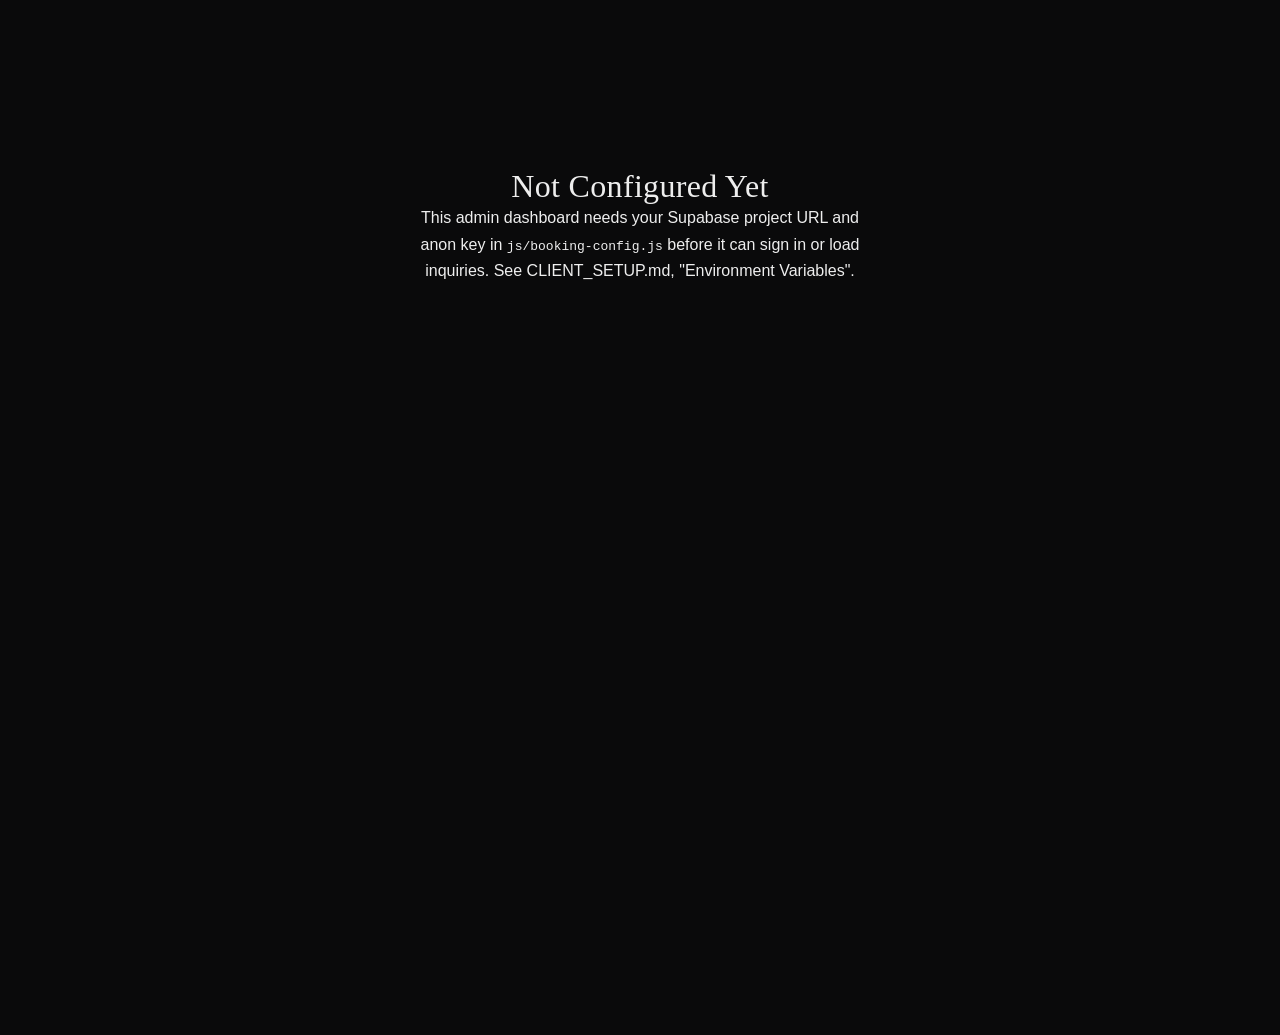
==== admin/index.html @ ba50dd3b "Add booking backend: Supabase database, email notifications, admin dashboard Replaces the frontend-o" ====
<!doctype html>
<html lang="en-US">
<head>
<meta charset="utf-8" />
<meta name="viewport" content="width=device-width, initial-scale=1" />
<title>Booking Inquiries | Iconic Rentals Admin</title>
<meta name="robots" content="noindex, nofollow" />
<link rel="icon" href="data:image/svg+xml,%3Csvg xmlns='http://www.w3.org/2000/svg' viewBox='0 0 100 100'%3E%3Crect width='100' height='100' rx='20' fill='%230a0a0b'/%3E%3Ctext x='50' y='68' font-family='Georgia,serif' font-size='58' fill='%23c6a15b' text-anchor='middle'%3EI%3C/text%3E%3C/svg%3E" />

<link rel="preload" as="font" type="font/woff2" href="../fonts/cormorant-garamond-normal.woff2" crossorigin />
<link rel="preload" as="font" type="font/woff2" href="../fonts/jost.woff2" crossorigin />
<link rel="stylesheet" href="../css/fonts.min.css" />
<link rel="stylesheet" href="../css/style.min.css" />
<link rel="stylesheet" href="../css/admin.css" />
</head>
<body class="admin-body">

<header class="admin-header">
  <a href="../index.html" class="brand">Iconic <strong>Rentals</strong></a>
  <span class="admin-header-label">Booking Inquiries</span>
  <button type="button" class="btn btn-ghost admin-signout" id="signOutBtn" hidden>Sign Out</button>
</header>

<main class="admin-main">

  <!-- ============ LOGIN VIEW ============ -->
  <section class="admin-login" id="loginView">
    <div class="admin-login-card">
      <span class="eyebrow">Staff Access</span>
      <h1>Sign In</h1>
      <p>This dashboard is for authorized staff only. See CLIENT_SETUP.md, "Admin Dashboard Access" to create your login.</p>

      <form id="loginForm" novalidate>
        <div class="form-field full">
          <label for="loginEmail">Email</label>
          <input type="email" id="loginEmail" name="loginEmail" autocomplete="username" required />
          <span class="form-error" role="alert" aria-live="polite"></span>
        </div>
        <div class="form-field full">
          <label for="loginPassword">Password</label>
          <input type="password" id="loginPassword" name="loginPassword" autocomplete="current-password" required />
          <span class="form-error" role="alert" aria-live="polite"></span>
        </div>
        <div class="form-banner form-banner--error" id="loginBanner" role="alert" hidden></div>
        <button type="submit" class="btn btn-primary btn-block" data-label="Sign In" data-loading-label="Signing In…">Sign In</button>
      </form>
    </div>
  </section>

  <!-- ============ DASHBOARD VIEW ============ -->
  <section class="admin-dashboard" id="dashboardView" hidden>
    <div class="admin-toolbar">
      <div class="admin-filter-tabs" id="statusFilterTabs" role="tablist" aria-label="Filter by status">
        <button class="admin-filter-tab is-active" data-status="all" role="tab" aria-selected="true">All</button>
        <button class="admin-filter-tab" data-status="New" role="tab" aria-selected="false">New</button>
        <button class="admin-filter-tab" data-status="Contacted" role="tab" aria-selected="false">Contacted</button>
        <button class="admin-filter-tab" data-status="Confirmed" role="tab" aria-selected="false">Confirmed</button>
        <button class="admin-filter-tab" data-status="Completed" role="tab" aria-selected="false">Completed</button>
        <button class="admin-filter-tab" data-status="Cancelled" role="tab" aria-selected="false">Cancelled</button>
      </div>
      <button type="button" class="btn btn-ghost admin-refresh" id="refreshBtn">Refresh</button>
    </div>

    <div class="admin-banner" id="dashboardBanner" role="alert" hidden></div>

    <div class="admin-table-wrap">
      <table class="admin-table" id="inquiriesTable">
        <thead>
          <tr>
            <th scope="col">Date Received</th>
            <th scope="col">Name</th>
            <th scope="col">Contact</th>
            <th scope="col">Rental</th>
            <th scope="col">Requested Date</th>
            <th scope="col">Status</th>
            <th scope="col"><span class="sr-only">Details</span></th>
          </tr>
        </thead>
        <tbody id="inquiriesTableBody">
          <tr><td colspan="7" class="admin-table-empty">Loading inquiries…</td></tr>
        </tbody>
      </table>
    </div>
  </section>

</main>

<!-- ============ DETAIL PANEL ============ -->
<div class="admin-detail" id="detailPanel" role="dialog" aria-modal="true" aria-labelledby="detailPanelTitle" hidden>
  <div class="admin-detail-backdrop" data-detail-close></div>
  <div class="admin-detail-card">
    <button type="button" class="quick-book-close" data-detail-close aria-label="Close details">
      <svg aria-hidden="true" focusable="false" viewBox="0 0 24 24" fill="none" stroke="currentColor" stroke-width="2"><path d="M6 6l12 12M18 6L6 18"/></svg>
    </button>
    <span class="eyebrow">Inquiry Details</span>
    <h2 id="detailPanelTitle">Name</h2>
    <dl class="admin-detail-grid" id="detailPanelBody"></dl>

    <div class="form-field full">
      <label for="detailStatusSelect">Update Status</label>
      <select id="detailStatusSelect">
        <option>New</option>
        <option>Contacted</option>
        <option>Confirmed</option>
        <option>Completed</option>
        <option>Cancelled</option>
      </select>
    </div>
    <button type="button" class="btn btn-primary btn-block" id="detailSaveBtn" data-label="Update Status" data-loading-label="Saving…">Update Status</button>
  </div>
</div>

<script src="../js/booking-config.js"></script>
<script src="../js/vendor/supabase-js.min.js"></script>
<script src="dashboard.js"></script>
</body>
</html>
---- css/fonts.min.css ----
@font-face{font-family:'Cormorant Garamond';font-style:normal;font-weight:400 600;font-display:swap;src:url('../fonts/cormorant-garamond-normal.woff2') format('woff2');unicode-range:U+0000-00FF,U+0131,U+0152-0153,U+02BB-02BC,U+02C6,U+02DA,U+02DC,U+2000-206F,U+20AC,U+2122}@font-face{font-family:'Cormorant Garamond';font-style:italic;font-weight:400 600;font-display:swap;src:url('../fonts/cormorant-garamond-italic.woff2') format('woff2');unicode-range:U+0000-00FF,U+0131,U+0152-0153,U+02BB-02BC,U+02C6,U+02DA,U+02DC,U+2000-206F,U+20AC,U+2122}@font-face{font-family:Jost;font-style:normal;font-weight:300 600;font-display:swap;src:url('../fonts/jost.woff2') format('woff2');unicode-range:U+0000-00FF,U+0131,U+0152-0153,U+02BB-02BC,U+02C6,U+02DA,U+02DC,U+2000-206F,U+20AC,U+2122}
---- css/style.min.css ----
@view-transition{navigation:auto}@media (prefers-reduced-motion:reduce){@view-transition{navigation:none}}:root{--color-black:#0a0a0b;--color-charcoal:#1b1b1e;--color-charcoal-soft:#232327;--color-white:#faf9f7;--color-white-dim:#e9e7e2;--color-gold:#c6a15b;--color-gold-light:#e4c98a;--color-gold-dim:rgba(198, 161, 91, 0.35);--color-ocean:#2f5d6b;--color-ocean-light:#6fa3ad;--surface-glass:rgba(255, 255, 255, 0.06);--surface-glass-border:rgba(255, 255, 255, 0.14);--font-serif:'Cormorant Garamond','Playfair Display',Georgia,serif;--font-sans:'Jost','Inter',-apple-system,BlinkMacSystemFont,sans-serif;--space-1:0.5rem;--space-2:1rem;--space-3:1.5rem;--space-4:2rem;--space-5:3rem;--space-6:5rem;--space-7:8rem;--ease-luxury:cubic-bezier(0.22, 1, 0.36, 1);--dur-fast:0.3s;--dur-med:0.6s;--dur-slow:1s;--max-width:1320px;--radius-lg:24px;--radius-md:16px;--radius-sm:8px}*,::after,::before{box-sizing:border-box}html{scroll-behavior:smooth;-webkit-text-size-adjust:100%}@media (prefers-reduced-motion:reduce){html{scroll-behavior:auto}*,::after,::before{animation-duration:0s!important;animation-iteration-count:1!important;transition-duration:0s!important;scroll-behavior:auto!important}}body{margin:0;background:var(--color-black);color:var(--color-white);font-family:var(--font-sans);font-weight:300;line-height:1.65;-webkit-font-smoothing:antialiased;overflow-x:hidden}img{max-width:100%;display:block}a{color:inherit;text-decoration:none}ul{list-style:none;margin:0;padding:0}button{font-family:inherit}h1,h2,h3,h4,h5{font-family:var(--font-serif);font-weight:500;line-height:1.2;margin:0;letter-spacing:.01em;text-wrap:balance}p{margin:0}.container{width:100%;max-width:var(--max-width);margin:0 auto;padding:0 var(--space-4)}.hero,section[id]{scroll-margin-top:96px}@media (max-width:640px){.hero,section[id]{scroll-margin-top:76px}}@media (max-width:640px){.container{padding:0 var(--space-3)}}.skip-link{position:absolute;left:-999px;top:0;background:var(--color-gold);color:var(--color-black);padding:.75rem 1.25rem;z-index:1000;border-radius:0 0 var(--radius-sm) 0;font-weight:600}.skip-link:focus{left:0}:focus-visible{outline:2px solid var(--color-gold);outline-offset:3px;border-radius:2px;box-shadow:0 0 0 6px rgba(198,161,91,.18)}::selection{background:rgba(198,161,91,.35);color:var(--color-white)}::-webkit-scrollbar{width:10px}::-webkit-scrollbar-track{background:var(--color-black)}::-webkit-scrollbar-thumb{background:linear-gradient(var(--color-gold-dim),rgba(198,161,91,.6));border-radius:999px;border:2px solid var(--color-black)}html{scrollbar-color:rgba(198,161,91,0.55) var(--color-black);scrollbar-width:thin}.eyebrow{display:inline-flex;align-items:center;gap:.75rem;font-family:var(--font-sans);font-size:.75rem;letter-spacing:.32em;text-transform:uppercase;color:var(--color-gold-light);font-weight:500}.eyebrow::before{content:'';width:32px;height:1px;background:var(--color-gold)}.section{padding:var(--space-7) 0;position:relative}@media (max-width:900px){.section{padding:var(--space-6) 0}}.section--charcoal{background:var(--color-charcoal)}.section-head{max-width:720px;margin-bottom:var(--space-6)}.section-head.center{margin-left:auto;margin-right:auto;text-align:center}.section-title{font-size:clamp(2.25rem, 4vw, 3.25rem);margin-top:var(--space-2);color:var(--color-white)}.section-sub{margin-top:var(--space-3);font-size:1.05rem;color:var(--color-white-dim);max-width:60ch}.section-head.center .section-sub{margin-left:auto;margin-right:auto}.btn{position:relative;display:inline-flex;align-items:center;justify-content:center;gap:.6rem;padding:1.05rem 2.25rem;border-radius:999px;font-size:.85rem;letter-spacing:.14em;text-transform:uppercase;font-weight:500;cursor:pointer;border:1px solid transparent;overflow:hidden;isolation:isolate;transition:transform var(--dur-fast) var(--ease-luxury),background-color var(--dur-fast) var(--ease-luxury),border-color var(--dur-fast) var(--ease-luxury),color var(--dur-fast) var(--ease-luxury),box-shadow var(--dur-fast) var(--ease-luxury);white-space:nowrap}.btn::after{content:'';position:absolute;z-index:1;top:0;left:-65%;width:35%;height:100%;background:linear-gradient(115deg,transparent,rgba(255,255,255,.4),transparent);transform:skewX(-18deg);transition:left .85s var(--ease-luxury);pointer-events:none}.btn:hover::after{left:130%}.btn-ripple{position:absolute;z-index:2;border-radius:50%;background:rgba(255,255,255,.45);transform:scale(0);animation:btn-ripple-anim .6s var(--ease-luxury);pointer-events:none}@keyframes btn-ripple-anim{to{transform:scale(1);opacity:0}}@media (prefers-reduced-motion:reduce){.btn-ripple{display:none}}.btn:active{transform:scale(.97)}.btn-primary{background:linear-gradient(135deg,var(--color-gold-light),var(--color-gold));color:var(--color-black);box-shadow:0 8px 30px -8px rgba(198,161,91,.55)}.btn-primary:hover{transform:translateY(-2px);box-shadow:0 16px 40px -10px rgba(198,161,91,.75)}.btn-ghost{background:0 0;border-color:rgba(250,249,247,.35);color:var(--color-white)}.btn-ghost:hover{border-color:var(--color-gold);color:var(--color-gold-light);background:rgba(198,161,91,.08);transform:translateY(-2px)}.btn-block{width:100%}.site-header{position:fixed;top:0;left:0;right:0;z-index:500;padding:var(--space-3) 0;transition:background-color var(--dur-med) var(--ease-luxury),padding var(--dur-med) var(--ease-luxury),box-shadow var(--dur-med) var(--ease-luxury),border-color var(--dur-med) var(--ease-luxury);border-bottom:1px solid transparent}.site-header.is-scrolled{background:rgba(10,10,11,.82);backdrop-filter:blur(16px) saturate(140%);-webkit-backdrop-filter:blur(16px) saturate(140%);padding:var(--space-2) 0;border-bottom-color:rgba(198,161,91,.18);box-shadow:0 10px 40px -20px rgba(0,0,0,.6)}.site-header .container{display:flex;align-items:center;justify-content:space-between;gap:var(--space-3)}.brand{font-family:var(--font-serif);font-size:1.4rem;letter-spacing:.06em;color:var(--color-white);display:flex;align-items:baseline;gap:.4rem}.brand strong{color:var(--color-gold-light);font-weight:600}.main-nav{display:flex;align-items:center;gap:var(--space-5)}.nav-links{display:flex;gap:var(--space-4)}.nav-links a{font-size:.8rem;letter-spacing:.1em;text-transform:uppercase;color:var(--color-white-dim);position:relative;padding:.25rem 0;transition:color var(--dur-fast) var(--ease-luxury)}.nav-links a::after{content:'';position:absolute;left:0;bottom:-2px;width:0;height:1px;background:var(--color-gold);transition:width var(--dur-med) var(--ease-luxury)}.nav-links a:focus-visible,.nav-links a:hover{color:var(--color-white)}.nav-links a:focus-visible::after,.nav-links a:hover::after{width:100%}.nav-links a.is-active-link{color:var(--color-gold-light)}.nav-links a.is-active-link::after{width:100%;background:var(--color-gold-light)}.nav-cta{display:none}@media (min-width:981px){.nav-cta{display:inline-flex}}.nav-toggle{display:none;background:0 0;border:1px solid rgba(250,249,247,.3);border-radius:10px;width:46px;height:40px;padding:0;cursor:pointer;position:relative;z-index:600}.nav-toggle span,.nav-toggle span::after,.nav-toggle span::before{content:'';position:absolute;left:12px;right:12px;height:1px;background:var(--color-white);transition:transform var(--dur-fast) var(--ease-luxury),opacity var(--dur-fast) var(--ease-luxury),top var(--dur-fast) var(--ease-luxury)}.nav-toggle span{top:19px}.nav-toggle span::before{top:-7px}.nav-toggle span::after{top:7px}.nav-toggle[aria-expanded=true] span{background:0 0}.nav-toggle[aria-expanded=true] span::before{top:0;transform:rotate(45deg)}.nav-toggle[aria-expanded=true] span::after{top:0;transform:rotate(-45deg)}@media (max-width:980px){.nav-toggle{display:block}.main-nav{position:fixed;inset:0;background:rgba(10,10,11,.98);backdrop-filter:blur(20px);flex-direction:column;justify-content:center;align-items:center;gap:var(--space-5);transform:translateY(-8px);opacity:0;visibility:hidden;transition:opacity var(--dur-med) var(--ease-luxury),transform var(--dur-med) var(--ease-luxury),visibility var(--dur-med)}.main-nav.is-open{opacity:1;transform:translateY(0);visibility:visible}.nav-links{flex-direction:column;text-align:center;gap:var(--space-4)}.nav-links a{font-size:1.1rem}.nav-cta{display:inline-flex}}.hero{position:relative;min-height:100svh;display:flex;align-items:flex-end;color:var(--color-white);overflow:hidden}.hero-media{position:absolute;inset:0;z-index:0}.hero-media img{width:100%;height:100%;object-fit:cover;object-position:center 60%;transform:scale(1.08);animation:hero-ken-burns 18s var(--ease-luxury) forwards}@keyframes hero-ken-burns{from{transform:scale(1.08)}to{transform:scale(1)}}.hero-media::after{content:'';position:absolute;inset:0;background:linear-gradient(180deg,rgba(10,10,11,.55) 0,rgba(10,10,11,.35) 35%,rgba(10,10,11,.75) 78%,rgba(10,10,11,.96) 100%)}.hero-content{position:relative;z-index:1;padding:calc(var(--space-7) + 4rem) 0 var(--space-6);width:100%}.hero-content .eyebrow{color:var(--color-gold-light)}.hero-title{margin-top:var(--space-3);font-size:clamp(2.6rem, 6.4vw, 5.25rem);max-width:16ch}.hero-title em{font-style:italic;color:var(--color-gold-light)}.hero-text{margin-top:var(--space-3);max-width:52ch;font-size:1.15rem;color:var(--color-white-dim)}.hero-ctas{display:flex;flex-wrap:wrap;gap:var(--space-3);margin-top:var(--space-5)}.hero-stats{display:flex;gap:var(--space-6);margin-top:var(--space-6);flex-wrap:wrap}.hero-stat strong{display:block;font-family:var(--font-serif);font-size:2rem;color:var(--color-gold-light)}.hero-stat span{font-size:.75rem;letter-spacing:.14em;text-transform:uppercase;color:var(--color-white-dim)}.scroll-cue{position:absolute;bottom:var(--space-3);right:var(--space-4);z-index:2;display:flex;flex-direction:column;align-items:center;gap:.5rem;font-size:.7rem;letter-spacing:.2em;text-transform:uppercase;color:var(--color-white-dim)}.scroll-cue::after{content:'';width:1px;height:36px;background:linear-gradient(var(--color-gold),transparent);animation:scroll-cue 2.2s var(--ease-luxury) infinite}@keyframes scroll-cue{0%{transform:scaleY(0);transform-origin:top;opacity:0}40%{transform:scaleY(1);transform-origin:top;opacity:1}60%{transform:scaleY(1);transform-origin:bottom;opacity:1}100%{transform:scaleY(0);transform-origin:bottom;opacity:0}}@media (max-width:640px){.scroll-cue{display:none}}.reveal{opacity:0;transform:translateY(28px);transition:opacity .9s var(--ease-luxury),transform .9s var(--ease-luxury)}.reveal.is-visible{opacity:1;transform:translateY(0)}.reveal-stagger>*{opacity:0;transform:translateY(24px);transition:opacity .8s var(--ease-luxury),transform .8s var(--ease-luxury)}.reveal-stagger.is-visible>*{opacity:1;transform:translateY(0)}.reveal-stagger.is-visible>:first-child{transition-delay:50ms}.reveal-stagger.is-visible>:nth-child(2){transition-delay:0.15s}.reveal-stagger.is-visible>:nth-child(3){transition-delay:0.25s}.reveal-stagger.is-visible>:nth-child(4){transition-delay:0.35s}.reveal-stagger.is-visible>:nth-child(5){transition-delay:0.45s}.reveal-stagger.is-visible>:nth-child(6){transition-delay:0.55s}.reveal-stagger.is-visible>:nth-child(7){transition-delay:0.65s}.experience{display:grid;grid-template-columns:1.1fr 0.9fr;gap:var(--space-6);align-items:center}@media (max-width:900px){.experience{grid-template-columns:minmax(0,1fr)}}.experience-media{position:relative;border-radius:var(--radius-lg);overflow:hidden;aspect-ratio:4/5;box-shadow:0 40px 80px -40px rgba(0,0,0,.8)}.experience-media img{width:100%;height:100%;object-fit:cover}.experience-media::before{content:'';position:absolute;inset:0;background:linear-gradient(180deg,transparent 50%,rgba(10,10,11,.6));z-index:1}.experience-badge{position:absolute;bottom:var(--space-3);left:var(--space-3);right:var(--space-3);z-index:2;display:flex;justify-content:space-between;align-items:flex-end;gap:var(--space-2)}.experience-badge .years{font-family:var(--font-serif);font-size:3rem;color:var(--color-gold-light);line-height:1}.experience-badge span{display:block;font-size:.72rem;letter-spacing:.12em;text-transform:uppercase;color:var(--color-white-dim);margin-top:.35rem}.experience-list{margin-top:var(--space-5);display:grid;gap:var(--space-3)}.experience-item{display:flex;gap:var(--space-3);padding:var(--space-3) 0;border-top:1px solid rgba(250,249,247,.1)}.experience-item .num{font-family:var(--font-serif);color:var(--color-gold);font-size:1.1rem;min-width:2.5rem}.experience-item h3{font-size:1.15rem;color:var(--color-white);margin-bottom:.35rem}.experience-item p{color:var(--color-white-dim);font-size:.98rem}.services-grid{display:grid;grid-template-columns:repeat(2,1fr);gap:var(--space-4)}@media (max-width:800px){.services-grid{grid-template-columns:minmax(0,1fr)}}.service-card{position:relative;border-radius:var(--radius-lg);overflow:hidden;min-height:520px;display:flex;align-items:flex-end;isolation:isolate;border:1px solid rgba(250,249,247,.08);box-shadow:0 30px 60px -30px rgba(0,0,0,.7);transition:transform var(--dur-med) var(--ease-luxury),box-shadow var(--dur-med) var(--ease-luxury),border-color var(--dur-med) var(--ease-luxury)}.service-card:hover{transform:translateY(-6px);border-color:rgba(198,161,91,.35);box-shadow:0 34px 60px -28px rgba(0,0,0,.75),0 24px 48px -30px rgba(198,161,91,.32)}.service-card-media{position:absolute;inset:0;z-index:-2}.service-card-media img{width:100%;height:100%;object-fit:cover;transition:transform 1.2s var(--ease-luxury)}.service-card:hover .service-card-media img{transform:scale(1.08)}.service-card::before{content:'';position:absolute;inset:0;z-index:-1;background:linear-gradient(180deg,rgba(10,10,11,.15) 0,rgba(10,10,11,.55) 55%,rgba(10,10,11,.96) 100%)}.service-card-body{padding:var(--space-5);width:100%}.service-card-tag{font-size:.72rem;letter-spacing:.2em;text-transform:uppercase;color:var(--color-gold-light)}.service-card h3{font-size:clamp(1.8rem, 3vw, 2.4rem);margin-top:var(--space-2);color:var(--color-white)}.service-card p{margin-top:var(--space-2);color:var(--color-white-dim);max-width:42ch}.service-card .btn{margin-top:var(--space-4)}.fleet-tabs{display:flex;gap:var(--space-2);margin-bottom:var(--space-5);flex-wrap:wrap}.fleet-tab{background:0 0;border:1px solid rgba(250,249,247,.2);color:var(--color-white-dim);padding:.75rem 1.6rem;border-radius:999px;font-size:.8rem;letter-spacing:.1em;text-transform:uppercase;cursor:pointer;transition:all var(--dur-fast) var(--ease-luxury)}.fleet-tab.is-active,.fleet-tab:hover{border-color:var(--color-gold);color:var(--color-gold-light);background:var(--color-gold-dim)}.fleet-panel{display:none}.fleet-panel.is-active{display:block}.fleet-grid{display:grid;grid-template-columns:repeat(auto-fit,minmax(300px,1fr));gap:var(--space-4)}@media (max-width:380px){.fleet-grid{grid-template-columns:minmax(0,1fr)}}.fleet-card{background:var(--color-charcoal-soft);border:1px solid rgba(250,249,247,.08);border-radius:var(--radius-md);overflow:hidden;transition:transform var(--dur-med) var(--ease-luxury),border-color var(--dur-med) var(--ease-luxury),box-shadow var(--dur-med) var(--ease-luxury)}.fleet-card:hover{transform:translateY(-6px);border-color:rgba(198,161,91,.4);box-shadow:0 30px 50px -30px rgba(0,0,0,.8),0 22px 45px -28px rgba(198,161,91,.3)}.fleet-card-media{position:relative;aspect-ratio:4/3;overflow:hidden}.fleet-card-media img,.fleet-placeholder{width:100%;height:100%;object-fit:cover}.fleet-card-media img{transition:transform 1.1s var(--ease-luxury)}.fleet-card:hover .fleet-card-media img{transform:scale(1.07)}.fleet-placeholder{display:flex;align-items:center;justify-content:center;flex-direction:column;gap:.6rem;background:radial-gradient(120% 140% at 15% 0,rgba(198,161,91,.28),transparent 55%),radial-gradient(120% 140% at 100% 100%,rgba(47,93,107,.35),transparent 55%),linear-gradient(160deg,#1c1c20,#101012 70%);color:var(--color-gold-light)}.fleet-placeholder svg{width:44px;height:44px;opacity:.85}.fleet-placeholder span{font-size:.68rem;letter-spacing:.16em;text-transform:uppercase;color:var(--color-white-dim)}.fleet-card-category{position:absolute;top:var(--space-2);left:var(--space-2);background:rgba(10,10,11,.65);backdrop-filter:blur(6px);border:1px solid var(--surface-glass-border);padding:.4rem .9rem;border-radius:999px;font-size:.68rem;letter-spacing:.12em;text-transform:uppercase;color:var(--color-gold-light)}.fleet-card-body{padding:var(--space-4)}.fleet-card h3{font-size:1.35rem;color:var(--color-white)}.fleet-card-meta{display:flex;flex-wrap:wrap;gap:.5rem 1.1rem;margin:var(--space-2) 0 var(--space-3);font-size:.82rem;color:var(--color-white-dim)}.fleet-card-meta span{display:inline-flex;align-items:center;gap:.4rem}.fleet-card-meta svg{width:15px;height:15px;color:var(--color-gold)}.fleet-card-features{display:flex;flex-wrap:wrap;gap:.4rem;margin-bottom:var(--space-4)}.fleet-card-features span{font-size:.72rem;padding:.3rem .7rem;border:1px solid rgba(250,249,247,.14);border-radius:999px;color:var(--color-white-dim)}.fleet-card-footer{display:flex;align-items:center;justify-content:space-between;gap:var(--space-2)}.fleet-card-footer .btn{padding:.75rem 1.5rem;font-size:.72rem}.fleet-more{text-align:center;margin-top:var(--space-5)}.booking{position:relative}.booking-wrap{display:grid;grid-template-columns:0.85fr 1.15fr;gap:var(--space-6);align-items:start}@media (max-width:960px){.booking-wrap{grid-template-columns:minmax(0,1fr)}}@media (min-width:961px){.booking-info{position:sticky;top:120px}}.booking-info .eyebrow{margin-bottom:var(--space-2)}.booking-info ul{margin-top:var(--space-4);display:grid;gap:var(--space-3)}.booking-info li{display:flex;gap:.9rem;align-items:flex-start;color:var(--color-white-dim)}.booking-info li svg{width:20px;height:20px;color:var(--color-gold);flex-shrink:0;margin-top:.2rem}.booking-form{position:relative;background:radial-gradient(120% 160% at 0 0,rgba(198,161,91,.08),transparent 55%),var(--surface-glass);border:1px solid var(--surface-glass-border);backdrop-filter:blur(18px);border-radius:var(--radius-lg);padding:var(--space-5);box-shadow:0 40px 80px -50px rgba(0,0,0,.85),inset 0 1px 0 rgba(255,255,255,.08)}.form-grid{display:grid;grid-template-columns:repeat(2,1fr);gap:var(--space-3)}@media (max-width:560px){.form-grid{grid-template-columns:minmax(0,1fr)}}.form-field{display:flex;flex-direction:column;gap:.55rem}.form-field.full{grid-column:1/-1}.form-field label{font-size:.75rem;letter-spacing:.1em;text-transform:uppercase;color:var(--color-white-dim)}.form-field input,.form-field select,.form-field textarea{background:rgba(250,249,247,.04);border:1px solid rgba(250,249,247,.18);border-radius:var(--radius-sm);padding:.9rem 1rem;color:var(--color-white);font-family:var(--font-sans);font-size:.95rem;transition:border-color var(--dur-fast) var(--ease-luxury),background-color var(--dur-fast) var(--ease-luxury)}.form-field select{appearance:none;background-image:url("data:image/svg+xml;utf8,<svg xmlns='http://www.w3.org/2000/svg' width='14' height='9' viewBox='0 0 14 9' fill='none'><path d='M1 1L7 7L13 1' stroke='%23c6a15b' stroke-width='1.5' stroke-linecap='round' stroke-linejoin='round'/></svg>");background-repeat:no-repeat;background-position:right 1rem center;padding-right:2.5rem}.form-field select option{background:var(--color-charcoal);color:var(--color-white)}.form-field input:focus,.form-field select:focus,.form-field textarea:focus{outline:0;border-color:var(--color-gold);background:rgba(198,161,91,.06);box-shadow:0 0 0 4px rgba(198,161,91,.14)}.form-field input:hover,.form-field select:hover,.form-field textarea:hover{border-color:rgba(198,161,91,.4)}.form-field textarea{resize:vertical;min-height:100px}.form-field input::placeholder,.form-field textarea::placeholder{color:rgba(250,249,247,.38)}.form-error{font-size:.75rem;color:#e08585;min-height:1em;opacity:0;transform:translateY(-4px);transition:opacity .25s var(--ease-luxury),transform .25s var(--ease-luxury)}.form-error:not(:empty){opacity:1;transform:translateY(0)}.form-field.has-error input,.form-field.has-error select,.form-field.has-error textarea{border-color:#b1554f}.form-field.has-error input:focus,.form-field.has-error select:focus,.form-field.has-error textarea:focus{box-shadow:0 0 0 4px rgba(177,85,79,.18)}@keyframes field-shake{0%,100%{transform:translateX(0)}20%{transform:translateX(-6px)}40%{transform:translateX(5px)}60%{transform:translateX(-3px)}80%{transform:translateX(2px)}}.form-field.has-error.is-shaking{animation:field-shake .4s var(--ease-luxury)}.booking-form form>.btn{margin-top:var(--space-4)}.form-note{margin-top:var(--space-2);font-size:.8rem;color:var(--color-white-dim);text-align:center}.form-success{display:none;text-align:center;padding:var(--space-6) var(--space-3)}.form-success.is-visible{display:block;animation:success-fade-up .7s var(--ease-luxury) both}@keyframes success-fade-up{from{opacity:0;transform:translateY(18px)}to{opacity:1;transform:translateY(0)}}.booking-form form.is-hidden,.quick-book-panel form.is-hidden{display:none}.form-success .check{width:64px;height:64px;margin:0 auto var(--space-3);border-radius:50%;border:1px solid var(--color-gold);display:flex;align-items:center;justify-content:center;box-shadow:0 0 0 8px rgba(198,161,91,.08);animation:check-pop .5s var(--ease-luxury) .15s both}.form-success .check svg{width:28px;height:28px;color:var(--color-gold-light)}.form-success .check svg path{stroke-dasharray:24;stroke-dashoffset:24;animation:draw-check .5s var(--ease-luxury) .45s forwards}@keyframes check-pop{from{opacity:0;transform:scale(.5)}to{opacity:1;transform:scale(1)}}@keyframes draw-check{to{stroke-dashoffset:0}}.form-success h3{font-size:1.6rem;color:var(--color-white);margin-bottom:var(--space-2)}.form-success p{color:var(--color-white-dim);max-width:42ch;margin:0 auto}.about{display:grid;grid-template-columns:0.95fr 1.05fr;gap:var(--space-6);align-items:center}@media (max-width:900px){.about{grid-template-columns:minmax(0,1fr)}}.about-media{position:relative;border-radius:var(--radius-lg);overflow:hidden;aspect-ratio:5/4}.about-media img{width:100%;height:100%;object-fit:cover}.about-pillars{margin-top:var(--space-5);display:grid;grid-template-columns:repeat(2,1fr);gap:var(--space-3)}@media (max-width:480px){.about-pillars{grid-template-columns:minmax(0,1fr)}}.pillar{border:1px solid rgba(250,249,247,.1);border-radius:var(--radius-md);padding:var(--space-3);transition:border-color var(--dur-fast) var(--ease-luxury),transform var(--dur-fast) var(--ease-luxury),background-color var(--dur-fast) var(--ease-luxury)}.pillar:hover{border-color:rgba(198,161,91,.35);background:rgba(198,161,91,.04);transform:translateY(-3px)}.pillar svg{width:26px;height:26px;color:var(--color-gold);margin-bottom:.75rem;transition:transform var(--dur-fast) var(--ease-luxury)}.pillar:hover svg{transform:scale(1.1)}.pillar h3{font-size:1.05rem;color:var(--color-white);margin-bottom:.35rem}.pillar p{font-size:.88rem;color:var(--color-white-dim)}.testimonial-grid{display:grid;grid-template-columns:repeat(3,1fr);gap:var(--space-4)}@media (max-width:900px){.testimonial-grid{grid-template-columns:minmax(0,1fr)}}.testimonial-card{position:relative;background:var(--color-charcoal-soft);border:1px solid rgba(250,249,247,.08);border-radius:var(--radius-md);padding:var(--space-4);display:flex;flex-direction:column;gap:var(--space-3);transition:transform var(--dur-med) var(--ease-luxury),border-color var(--dur-med) var(--ease-luxury),box-shadow var(--dur-med) var(--ease-luxury)}.testimonial-card::before{content:'\201C';position:absolute;top:.5rem;right:1.25rem;font-family:var(--font-serif);font-size:4.5rem;line-height:1;color:rgba(198,161,91,.14);pointer-events:none}.testimonial-card:hover{transform:translateY(-5px);border-color:rgba(198,161,91,.3);box-shadow:0 26px 46px -28px rgba(0,0,0,.7),0 18px 36px -26px rgba(198,161,91,.25)}.testimonial-stars{display:flex;gap:.25rem;color:var(--color-gold)}.testimonial-stars svg{width:16px;height:16px}.testimonial-quote{color:var(--color-white-dim);font-size:1rem;flex-grow:1}.testimonial-author{display:flex;align-items:center;gap:.9rem;padding-top:var(--space-2);border-top:1px solid rgba(250,249,247,.1)}.author-avatar{width:44px;height:44px;border-radius:50%;background:linear-gradient(135deg,var(--color-gold-light),var(--color-ocean));display:flex;align-items:center;justify-content:center;font-family:var(--font-serif);font-weight:600;color:var(--color-black)}.testimonial-author strong{display:block;color:var(--color-white);font-size:.95rem}.testimonial-author span{font-size:.78rem;color:var(--color-white-dim)}.gallery-grid{display:grid;grid-template-columns:repeat(4,1fr);grid-auto-rows:200px;gap:var(--space-2)}.gallery-item{position:relative;border-radius:var(--radius-sm);overflow:hidden;cursor:pointer;transition:box-shadow var(--dur-med) var(--ease-luxury)}button.gallery-item{appearance:none;width:100%;height:100%;padding:0;margin:0;border:none;font:inherit;color:inherit;text-align:inherit;background:0 0}.gallery-item:focus-visible{outline:2px solid var(--color-gold);outline-offset:3px;z-index:2}div.gallery-item{cursor:default}.gallery-item:hover{box-shadow:0 20px 40px -22px rgba(198,161,91,.4)}.gallery-item img,.gallery-placeholder{width:100%;height:100%;object-fit:cover;transition:transform var(--dur-med) var(--ease-luxury)}.gallery-placeholder{display:flex;align-items:center;justify-content:center;background:radial-gradient(120% 140% at 20% 10%,rgba(198,161,91,.25),transparent 55%),radial-gradient(120% 140% at 90% 90%,rgba(47,93,107,.4),transparent 55%),linear-gradient(160deg,#1c1c20,#101012 70%)}.gallery-placeholder svg{width:32px;height:32px;color:rgba(198,161,91,.6)}.gallery-item:hover img{transform:scale(1.1)}.gallery-item::after{content:'';position:absolute;inset:0;background:linear-gradient(180deg,transparent 55%,rgba(10,10,11,.75));opacity:0;transition:opacity var(--dur-fast) var(--ease-luxury)}.gallery-item:hover::after{opacity:1}.gallery-item span{position:absolute;bottom:var(--space-2);left:var(--space-2);z-index:1;font-size:.72rem;letter-spacing:.1em;text-transform:uppercase;color:var(--color-white);opacity:0;transform:translateY(8px);transition:opacity var(--dur-fast) var(--ease-luxury),transform var(--dur-fast) var(--ease-luxury)}.gallery-item:hover span{opacity:1;transform:translateY(0)}.gallery-item .expand-icon{position:absolute;top:var(--space-2);right:var(--space-2);z-index:1;width:34px;height:34px;border-radius:50%;background:rgba(10,10,11,.55);border:1px solid var(--surface-glass-border);backdrop-filter:blur(6px);display:flex;align-items:center;justify-content:center;color:var(--color-gold-light);opacity:0;transform:scale(.8);transition:opacity var(--dur-fast) var(--ease-luxury),transform var(--dur-fast) var(--ease-luxury)}.gallery-item .expand-icon svg{width:15px;height:15px}.gallery-item:hover .expand-icon{opacity:1;transform:scale(1)}@media (hover:none){.gallery-item::after{opacity:1;background:linear-gradient(180deg,transparent 60%,rgba(10,10,11,.85))}.gallery-item span{opacity:1;transform:translateY(0)}.gallery-item .expand-icon{display:none}}.gallery-item.wide{grid-column:span 2}.gallery-item.tall{grid-row:span 2}@media (max-width:900px){.gallery-grid{grid-template-columns:repeat(2,1fr);grid-auto-rows:160px}.gallery-item.wide{grid-column:span 2}.gallery-item.tall{grid-row:span 1}}.contact-grid{display:grid;grid-template-columns:repeat(4,1fr);gap:var(--space-3)}@media (max-width:900px){.contact-grid{grid-template-columns:repeat(2,1fr)}}@media (max-width:560px){.contact-grid{grid-template-columns:minmax(0,1fr)}}.contact-card{border:1px solid rgba(250,249,247,.1);border-radius:var(--radius-md);padding:var(--space-4);text-align:center;transition:border-color var(--dur-fast) var(--ease-luxury),transform var(--dur-fast) var(--ease-luxury),box-shadow var(--dur-fast) var(--ease-luxury),background-color var(--dur-fast) var(--ease-luxury)}.contact-card:hover{border-color:var(--color-gold);background:rgba(198,161,91,.05);transform:translateY(-4px);box-shadow:0 22px 40px -26px rgba(198,161,91,.35)}.contact-card svg{width:28px;height:28px;color:var(--color-gold);margin:0 auto var(--space-2);transition:transform var(--dur-fast) var(--ease-luxury)}.contact-card:hover svg{transform:scale(1.12) translateY(-2px)}.contact-card h3{font-size:1rem;color:var(--color-white);margin-bottom:.5rem}.contact-card a,.contact-card p{font-size:.9rem;color:var(--color-white-dim)}.contact-cta{margin-top:var(--space-6);text-align:center}.site-footer{background:var(--color-black);border-top:1px solid rgba(250,249,247,.08);padding:var(--space-6) 0 var(--space-3)}.footer-grid{display:grid;grid-template-columns:1.4fr 1fr 1fr 1.2fr;gap:var(--space-5)}@media (max-width:900px){.footer-grid{grid-template-columns:repeat(2,1fr)}}@media (max-width:560px){.footer-grid{grid-template-columns:minmax(0,1fr)}}.footer-brand p{margin-top:var(--space-2);color:var(--color-white-dim);font-size:.92rem;max-width:34ch}.footer-social{display:flex;gap:.75rem;margin-top:var(--space-3)}.footer-social a{width:40px;height:40px;border-radius:50%;border:1px solid rgba(250,249,247,.18);display:flex;align-items:center;justify-content:center;transition:border-color var(--dur-fast) var(--ease-luxury),color var(--dur-fast) var(--ease-luxury)}.footer-social a svg{width:18px;height:18px}.footer-social a:hover{border-color:var(--color-gold);color:var(--color-gold-light)}.footer-col h4{font-family:var(--font-sans);font-size:.78rem;letter-spacing:.14em;text-transform:uppercase;color:var(--color-gold-light);margin-bottom:var(--space-3)}.footer-col ul{display:grid;gap:.75rem}.footer-col a,.footer-col p{color:var(--color-white-dim);font-size:.92rem;transition:color var(--dur-fast) var(--ease-luxury)}.footer-col a:hover{color:var(--color-gold-light)}.footer-bottom{margin-top:var(--space-6);padding-top:var(--space-3);border-top:1px solid rgba(250,249,247,.08);display:flex;justify-content:space-between;flex-wrap:wrap;gap:var(--space-2);font-size:.82rem;color:rgba(233,231,226,.68)}.footer-bottom a:hover{color:var(--color-gold-light)}.lightbox{position:fixed;inset:0;z-index:900;display:flex;align-items:center;justify-content:center;padding:var(--space-4);background:rgba(10,10,11,.9);backdrop-filter:blur(10px);opacity:0;visibility:hidden;transition:opacity var(--dur-med) var(--ease-luxury),visibility var(--dur-med)}.lightbox[hidden]{display:flex}.lightbox.is-open{opacity:1;visibility:visible}.lightbox-figure{position:relative;margin:0;max-width:min(90vw,1100px);max-height:85vh;transform:scale(.94);transition:transform var(--dur-med) var(--ease-luxury)}.lightbox.is-open .lightbox-figure{transform:scale(1)}.lightbox-figure img{max-width:100%;max-height:78vh;width:auto;border-radius:var(--radius-md);box-shadow:0 50px 100px -30px rgba(0,0,0,.85);transition:opacity .2s var(--ease-luxury)}.lightbox-figure figcaption{margin-top:var(--space-2);text-align:center;font-size:.85rem;letter-spacing:.08em;text-transform:uppercase;color:var(--color-gold-light)}.lightbox-close{position:absolute;top:var(--space-3);right:var(--space-3);z-index:1;width:46px;height:46px;border-radius:50%;background:rgba(250,249,247,.06);border:1px solid var(--surface-glass-border);color:var(--color-white);display:flex;align-items:center;justify-content:center;cursor:pointer;transition:border-color var(--dur-fast) var(--ease-luxury),color var(--dur-fast) var(--ease-luxury),transform var(--dur-fast) var(--ease-luxury)}.lightbox-close:hover{border-color:var(--color-gold);color:var(--color-gold-light);transform:rotate(90deg)}.lightbox-close svg{width:18px;height:18px}.back-to-top{position:fixed;left:var(--space-3);bottom:var(--space-3);z-index:400;width:48px;height:48px;border-radius:50%;background:var(--color-charcoal-soft);border:1px solid rgba(198,161,91,.4);color:var(--color-gold-light);display:flex;align-items:center;justify-content:center;cursor:pointer;opacity:0;visibility:hidden;transform:translateY(10px);transition:opacity var(--dur-fast) var(--ease-luxury),transform var(--dur-fast) var(--ease-luxury),visibility var(--dur-fast),bottom var(--dur-med) var(--ease-luxury)}.back-to-top.is-visible{opacity:1;visibility:visible;transform:translateY(0)}.back-to-top svg{width:18px;height:18px}.sticky-cta{display:none}@media (max-width:980px){.sticky-cta{display:block;position:fixed;left:0;right:0;bottom:0;z-index:450;padding:var(--space-2) var(--space-3);padding-bottom:max(var(--space-2),env(safe-area-inset-bottom));background:linear-gradient(180deg,transparent,rgba(10,10,11,.85) 35%,var(--color-black) 70%);transform:translateY(0);transition:transform var(--dur-med) var(--ease-luxury)}.sticky-cta.is-hidden{transform:translateY(110%)}.sticky-cta .btn{box-shadow:0 12px 34px -10px rgba(198,161,91,.65)}.sticky-cta svg{width:18px;height:18px}}.floating-contact{position:fixed;right:var(--space-3);bottom:var(--space-3);z-index:460;display:flex;flex-direction:column;align-items:center;gap:var(--space-2);transition:bottom var(--dur-med) var(--ease-luxury),transform var(--dur-med) var(--ease-luxury),opacity var(--dur-med) var(--ease-luxury)}.floating-contact.is-nudged{transform:translateY(90px);opacity:.35}@media (max-width:980px){.floating-contact{bottom:calc(var(--space-3) + 68px + env(safe-area-inset-bottom))}}.floating-contact-panel{display:flex;flex-direction:column;align-items:center;gap:var(--space-2)}.floating-contact-item{width:50px;height:50px;border-radius:50%;background:var(--color-charcoal-soft);border:1px solid rgba(198,161,91,.35);color:var(--color-gold-light);display:flex;align-items:center;justify-content:center;position:relative;opacity:0;transform:translateY(12px) scale(.85);visibility:hidden;pointer-events:none;transition:opacity var(--dur-fast) var(--ease-luxury),transform var(--dur-fast) var(--ease-luxury),border-color var(--dur-fast) var(--ease-luxury),visibility var(--dur-fast);box-shadow:0 12px 26px -14px rgba(0,0,0,.7)}.floating-contact-item svg{width:21px;height:21px}.floating-contact-item:hover{border-color:var(--color-gold);transform:translateY(0) scale(1.06)}.floating-contact.is-open .floating-contact-item{opacity:1;transform:translateY(0) scale(1);visibility:visible;pointer-events:auto}.floating-contact.is-open .floating-contact-item:first-child{transition-delay:30ms}.floating-contact.is-open .floating-contact-item:nth-child(2){transition-delay:80ms}.floating-contact.is-open .floating-contact-item:nth-child(3){transition-delay:0.13s}.floating-contact-item::after{content:attr(data-tooltip);position:absolute;right:calc(100% + .75rem);top:50%;transform:translateY(-50%);background:var(--color-charcoal-soft);border:1px solid var(--surface-glass-border);color:var(--color-white);padding:.4rem .8rem;border-radius:999px;font-size:.75rem;white-space:nowrap;opacity:0;pointer-events:none;transition:opacity var(--dur-fast) var(--ease-luxury)}.floating-contact-item:hover::after{opacity:1}@media (hover:none){.floating-contact-item::after{display:none}}.floating-contact-toggle{width:58px;height:58px;border-radius:50%;background:linear-gradient(135deg,var(--color-gold-light),var(--color-gold));border:none;color:var(--color-black);display:flex;align-items:center;justify-content:center;cursor:pointer;position:relative;box-shadow:0 14px 34px -12px rgba(198,161,91,.75);transition:transform var(--dur-fast) var(--ease-luxury),box-shadow var(--dur-fast) var(--ease-luxury)}.floating-contact-toggle:hover{transform:translateY(-2px) scale(1.04);box-shadow:0 18px 40px -12px rgba(198,161,91,.85)}.floating-contact-toggle svg{width:24px;height:24px;position:absolute;transition:opacity var(--dur-fast) var(--ease-luxury),transform var(--dur-fast) var(--ease-luxury)}.floating-contact-toggle .icon-close{opacity:0;transform:rotate(-45deg) scale(.6)}.floating-contact.is-open .floating-contact-toggle .icon-open{opacity:0;transform:rotate(45deg) scale(.6)}.floating-contact.is-open .floating-contact-toggle .icon-close{opacity:1;transform:rotate(0) scale(1)}.quick-book{position:fixed;inset:0;z-index:950;display:flex;align-items:center;justify-content:center;padding:var(--space-3)}.quick-book[hidden]{display:none}.quick-book-backdrop{position:absolute;inset:0;background:rgba(10,10,11,.82);backdrop-filter:blur(10px);opacity:0;transition:opacity var(--dur-med) var(--ease-luxury)}.quick-book.is-open .quick-book-backdrop{opacity:1}.quick-book-panel{position:relative;width:100%;max-width:460px;max-height:90vh;overflow-y:auto;background:radial-gradient(120% 160% at 0 0,rgba(198,161,91,.1),transparent 55%),rgba(27,27,30,.9);border:1px solid var(--surface-glass-border);backdrop-filter:blur(22px);border-radius:var(--radius-lg);padding:var(--space-5);box-shadow:0 60px 100px -40px rgba(0,0,0,.9),inset 0 1px 0 rgba(255,255,255,.08);opacity:0;transform:translateY(20px) scale(.97);transition:opacity var(--dur-med) var(--ease-luxury),transform var(--dur-med) var(--ease-luxury)}.quick-book.is-open .quick-book-panel{opacity:1;transform:translateY(0) scale(1)}.quick-book-panel h3{font-size:1.7rem;margin-top:var(--space-2);color:var(--color-white)}.quick-book-panel>p{margin-top:var(--space-2);margin-bottom:var(--space-4);color:var(--color-white-dim);font-size:.92rem}.quick-book-panel>p a{color:var(--color-gold-light);text-decoration:underline;text-underline-offset:3px}.quick-book-panel form{display:grid;gap:var(--space-3)}.quick-book-panel .form-field.full{grid-column:auto}.quick-book-close{position:absolute;top:var(--space-3);right:var(--space-3);width:40px;height:40px;border-radius:50%;background:rgba(250,249,247,.06);border:1px solid var(--surface-glass-border);color:var(--color-white);display:flex;align-items:center;justify-content:center;cursor:pointer;transition:border-color var(--dur-fast) var(--ease-luxury),color var(--dur-fast) var(--ease-luxury),transform var(--dur-fast) var(--ease-luxury)}.quick-book-close:hover{border-color:var(--color-gold);color:var(--color-gold-light);transform:rotate(90deg)}.quick-book-close svg{width:16px;height:16px}.quick-book-panel .form-success{padding:var(--space-4) 0 0}.lightbox-nav{position:absolute;top:50%;transform:translateY(-50%);width:48px;height:48px;border-radius:50%;background:rgba(250,249,247,.06);border:1px solid var(--surface-glass-border);color:var(--color-white);display:flex;align-items:center;justify-content:center;cursor:pointer;transition:border-color var(--dur-fast) var(--ease-luxury),color var(--dur-fast) var(--ease-luxury),background-color var(--dur-fast) var(--ease-luxury)}.lightbox-nav:hover{border-color:var(--color-gold);color:var(--color-gold-light);background:rgba(198,161,91,.1)}.lightbox-nav svg{width:20px;height:20px}.lightbox-prev{left:var(--space-3)}.lightbox-next{right:var(--space-3)}@media (max-width:640px){.lightbox-nav{width:40px;height:40px}.lightbox-prev{left:var(--space-2)}.lightbox-next{right:var(--space-2)}}.trust-grid{display:grid;grid-template-columns:repeat(4,1fr);gap:var(--space-4);text-align:center}@media (max-width:760px){.trust-grid{grid-template-columns:repeat(2,1fr);gap:var(--space-5) var(--space-3)}}.trust-stat{display:flex;flex-direction:column;gap:.5rem}.trust-number{font-family:var(--font-serif);font-size:clamp(2.4rem, 4.5vw, 3.4rem);color:var(--color-gold-light);line-height:1}.trust-label{font-size:.78rem;letter-spacing:.1em;text-transform:uppercase;color:var(--color-white-dim)}.trust-pillars{margin-top:var(--space-6);display:grid;grid-template-columns:repeat(3,1fr);gap:var(--space-3);padding-top:var(--space-5);border-top:1px solid rgba(250,249,247,.08)}@media (max-width:760px){.trust-pillars{grid-template-columns:1fr}}.trust-pillar{display:flex;align-items:center;justify-content:center;gap:.75rem;color:var(--color-white-dim);font-size:.95rem}.trust-pillar svg{width:22px;height:22px;color:var(--color-gold);flex-shrink:0}.faq-list{max-width:820px;margin:0 auto;display:grid;gap:var(--space-2)}.faq-item{border:1px solid rgba(250,249,247,.1);border-radius:var(--radius-md);overflow:hidden;background:var(--color-charcoal-soft);transition:border-color var(--dur-fast) var(--ease-luxury)}.faq-item:has(.faq-question[aria-expanded=true]){border-color:rgba(198,161,91,.35)}.faq-item h3{margin:0;font-family:var(--font-sans);font-weight:400}.faq-question{width:100%;display:flex;align-items:center;justify-content:space-between;gap:var(--space-3);padding:var(--space-3) var(--space-4);background:0 0;border:none;color:var(--color-white);font-size:1.02rem;text-align:left;cursor:pointer}.faq-question span{flex:1}.faq-icon{width:20px;height:20px;color:var(--color-gold);flex-shrink:0;transition:transform var(--dur-fast) var(--ease-luxury)}.faq-question[aria-expanded=true] .faq-icon{transform:rotate(45deg)}.faq-answer{max-height:0;overflow:hidden;transition:max-height var(--dur-med) var(--ease-luxury)}.faq-answer[hidden]{display:block}.faq-answer.is-open{max-height:400px}.faq-answer p{padding:0 var(--space-4) var(--space-4);color:var(--color-white-dim);font-size:.95rem}.instagram-head{display:flex;align-items:flex-end;justify-content:space-between;gap:var(--space-4);margin-bottom:var(--space-5);flex-wrap:wrap}.instagram-head .section-title{margin-top:var(--space-2)}.instagram-follow{flex-shrink:0}.instagram-follow svg{width:18px;height:18px}.instagram-grid{display:grid;grid-template-columns:repeat(6,1fr);gap:var(--space-2)}@media (max-width:900px){.instagram-grid{grid-template-columns:repeat(3,1fr)}}@media (max-width:480px){.instagram-grid{grid-template-columns:repeat(2,1fr)}}.instagram-tile{position:relative;aspect-ratio:1;border-radius:var(--radius-sm);overflow:hidden;display:block}.instagram-tile img{width:100%;height:100%;object-fit:cover;transition:transform var(--dur-med) var(--ease-luxury)}.instagram-tile:hover img{transform:scale(1.1)}.instagram-tile-placeholder{width:100%;height:100%;display:flex;flex-direction:column;align-items:center;justify-content:center;gap:.6rem;background:radial-gradient(120% 140% at 15% 0,rgba(198,161,91,.28),transparent 55%),radial-gradient(120% 140% at 100% 100%,rgba(47,93,107,.35),transparent 55%),linear-gradient(160deg,#1c1c20,#101012 70%);color:var(--color-gold-light)}.instagram-tile-placeholder svg{width:26px;height:26px}.instagram-tile-placeholder span{font-size:.7rem;letter-spacing:.08em;color:var(--color-white-dim)}.instagram-tile-icon{position:absolute;inset:0;display:flex;align-items:center;justify-content:center;background:rgba(10,10,11,.45);opacity:0;transition:opacity var(--dur-fast) var(--ease-luxury)}.instagram-tile:hover .instagram-tile-icon{opacity:1}.instagram-tile-icon svg{width:26px;height:26px;color:var(--color-white);transform:scale(.8);transition:transform var(--dur-fast) var(--ease-luxury)}.instagram-tile:hover .instagram-tile-icon svg{transform:scale(1)}.contact-map{margin-top:var(--space-5);border-radius:var(--radius-lg);overflow:hidden;border:1px solid rgba(250,249,247,.1);filter:grayscale(.3) brightness(.9) contrast(1.05)}.contact-map iframe{display:block;width:100%;height:360px;border:0}@media (max-width:640px){.contact-map iframe{height:280px}}.sr-only{position:absolute;width:1px;height:1px;padding:0;margin:-1px;overflow:hidden;clip:rect(0,0,0,0);white-space:nowrap;border:0}.form-honeypot{position:absolute;left:-9999px;top:-9999px;width:1px;height:1px;overflow:hidden}.form-banner{display:flex;align-items:flex-start;gap:.65rem;padding:.85rem 1rem;border-radius:var(--radius-sm);font-size:.88rem;line-height:1.5;margin-bottom:var(--space-3)}.form-banner[hidden]{display:none}.form-banner--error{background:rgba(177,85,79,.12);border:1px solid rgba(177,85,79,.4);color:#e8a7a3}.form-banner--error::before{content:'!';display:inline-flex;align-items:center;justify-content:center;width:20px;height:20px;flex-shrink:0;border-radius:50%;background:rgba(177,85,79,.5);color:var(--color-white);font-family:var(--font-sans);font-weight:600;font-size:.78rem}.btn.is-loading{pointer-events:none;opacity:.85}.btn.is-loading .btn-spinner{display:inline-block}.btn-spinner{display:none;width:15px;height:15px;border-radius:50%;border:2px solid rgba(10,10,11,.35);border-top-color:currentColor;animation:btn-spin .7s linear infinite;flex-shrink:0}.btn-ghost .btn-spinner,.btn-primary .btn-spinner{border-color:rgba(10,10,11,.25);border-top-color:currentColor}@keyframes btn-spin{to{transform:rotate(360deg)}}@media (prefers-reduced-motion:reduce){.btn-spinner{animation-duration:1.4s}}
---- css/admin.css ----
/* ==========================================================================
   Admin Dashboard — page-specific styles
   Reuses design tokens (colors, spacing, radii, fonts) from style.css.
   ========================================================================== */

.admin-body {
  min-height: 100vh;
  background: var(--color-black);
}

.admin-header {
  display: flex;
  align-items: center;
  gap: var(--space-3);
  padding: var(--space-3) var(--space-4);
  border-bottom: 1px solid rgba(250, 249, 247, 0.1);
  background: var(--color-charcoal);
}

.admin-header-label {
  font-size: 0.78rem;
  letter-spacing: 0.12em;
  text-transform: uppercase;
  color: var(--color-white-dim);
  padding-left: var(--space-3);
  border-left: 1px solid rgba(250, 249, 247, 0.15);
}

.admin-signout {
  margin-left: auto;
}

.admin-main {
  max-width: 1280px;
  margin: 0 auto;
  padding: var(--space-5) var(--space-4);
}

/* Login */
.admin-login {
  display: flex;
  justify-content: center;
  padding-top: var(--space-6);
}

.admin-login[hidden] {
  display: none;
}

.admin-login-card {
  width: 100%;
  max-width: 420px;
  background: var(--surface-glass);
  border: 1px solid var(--surface-glass-border);
  backdrop-filter: blur(18px);
  border-radius: var(--radius-lg);
  padding: var(--space-5);
}

.admin-login-card h1 {
  font-size: 1.9rem;
  margin-top: var(--space-2);
  color: var(--color-white);
}

.admin-login-card > p {
  margin-top: var(--space-2);
  margin-bottom: var(--space-4);
  color: var(--color-white-dim);
  font-size: 0.9rem;
}

.admin-login-card form {
  display: grid;
  gap: var(--space-3);
}

/* Toolbar */
.admin-toolbar {
  display: flex;
  align-items: center;
  justify-content: space-between;
  gap: var(--space-3);
  flex-wrap: wrap;
  margin-bottom: var(--space-4);
}

.admin-filter-tabs {
  display: flex;
  gap: 0.5rem;
  flex-wrap: wrap;
}

.admin-filter-tab {
  background: transparent;
  border: 1px solid rgba(250, 249, 247, 0.18);
  color: var(--color-white-dim);
  padding: 0.55rem 1.1rem;
  border-radius: 999px;
  font-size: 0.78rem;
  letter-spacing: 0.06em;
  cursor: pointer;
  transition: all var(--dur-fast) var(--ease-luxury);
}

.admin-filter-tab.is-active,
.admin-filter-tab:hover {
  border-color: var(--color-gold);
  color: var(--color-gold-light);
  background: var(--color-gold-dim);
}

.admin-banner {
  margin-bottom: var(--space-3);
  padding: 0.85rem 1rem;
  border-radius: var(--radius-sm);
  background: rgba(177, 85, 79, 0.12);
  border: 1px solid rgba(177, 85, 79, 0.4);
  color: #e8a7a3;
  font-size: 0.88rem;
}

.admin-banner[hidden] {
  display: none;
}

/* Table */
.admin-table-wrap {
  overflow-x: auto;
  border: 1px solid rgba(250, 249, 247, 0.1);
  border-radius: var(--radius-md);
}

.admin-table {
  width: 100%;
  border-collapse: collapse;
  min-width: 760px;
  font-size: 0.88rem;
}

.admin-table th {
  text-align: left;
  padding: 0.85rem 1rem;
  background: var(--color-charcoal-soft);
  color: var(--color-white-dim);
  font-size: 0.72rem;
  letter-spacing: 0.08em;
  text-transform: uppercase;
  font-weight: 500;
  border-bottom: 1px solid rgba(250, 249, 247, 0.1);
}

.admin-table td {
  padding: 0.85rem 1rem;
  color: var(--color-white-dim);
  border-bottom: 1px solid rgba(250, 249, 247, 0.06);
  vertical-align: top;
}

.admin-table td a {
  color: var(--color-gold-light);
}

.admin-row {
  cursor: pointer;
  transition: background-color var(--dur-fast) var(--ease-luxury);
}

.admin-row:hover,
.admin-row:focus-visible {
  background: rgba(198, 161, 91, 0.06);
}

.admin-table-empty {
  text-align: center;
  padding: var(--space-5) !important;
  color: var(--color-white-dim);
}

.admin-muted {
  color: rgba(233, 231, 226, 0.5);
  font-size: 0.8rem;
}

.admin-view-btn {
  padding: 0.4rem 0.9rem;
  font-size: 0.7rem;
}

/* Status badges */
.admin-badge {
  display: inline-block;
  padding: 0.28rem 0.7rem;
  border-radius: 999px;
  font-size: 0.72rem;
  letter-spacing: 0.04em;
  white-space: nowrap;
}

.admin-badge--new {
  background: rgba(198, 161, 91, 0.18);
  color: var(--color-gold-light);
}

.admin-badge--contacted {
  background: rgba(111, 163, 173, 0.2);
  color: var(--color-ocean-light);
}

.admin-badge--confirmed {
  background: rgba(120, 190, 130, 0.18);
  color: #8fd39a;
}

.admin-badge--completed {
  background: rgba(233, 231, 226, 0.14);
  color: var(--color-white-dim);
}

.admin-badge--cancelled {
  background: rgba(177, 85, 79, 0.18);
  color: #e8a7a3;
}

/* Detail panel (same visual language as the Quick Book modal) */
.admin-detail {
  position: fixed;
  inset: 0;
  z-index: 950;
  display: flex;
  align-items: center;
  justify-content: center;
  padding: var(--space-3);
}

.admin-detail[hidden] {
  display: none;
}

.admin-detail-backdrop {
  position: absolute;
  inset: 0;
  background: rgba(10, 10, 11, 0.82);
  backdrop-filter: blur(10px);
  opacity: 0;
  transition: opacity var(--dur-med) var(--ease-luxury);
}

.admin-detail.is-open .admin-detail-backdrop {
  opacity: 1;
}

.admin-detail-card {
  position: relative;
  width: 100%;
  max-width: 520px;
  max-height: 88vh;
  overflow-y: auto;
  background: rgba(27, 27, 30, 0.95);
  border: 1px solid var(--surface-glass-border);
  backdrop-filter: blur(22px);
  border-radius: var(--radius-lg);
  padding: var(--space-5);
  box-shadow: 0 60px 100px -40px rgba(0, 0, 0, 0.9);
  opacity: 0;
  transform: translateY(20px) scale(0.97);
  transition: opacity var(--dur-med) var(--ease-luxury), transform var(--dur-med) var(--ease-luxury);
}

.admin-detail.is-open .admin-detail-card {
  opacity: 1;
  transform: translateY(0) scale(1);
}

.admin-detail-card h2 {
  font-size: 1.6rem;
  margin-top: var(--space-2);
  margin-bottom: var(--space-4);
  color: var(--color-white);
}

.admin-detail-grid {
  display: grid;
  grid-template-columns: auto 1fr;
  gap: 0.6rem 1rem;
  margin: 0 0 var(--space-4);
  font-size: 0.9rem;
}

.admin-detail-grid dt {
  color: var(--color-white-dim);
  font-size: 0.72rem;
  letter-spacing: 0.06em;
  text-transform: uppercase;
  padding-top: 0.15rem;
}

.admin-detail-grid dd {
  margin: 0;
  color: var(--color-white);
}

.admin-detail-card .form-field {
  margin-bottom: var(--space-3);
}

@media (max-width: 640px) {
  .admin-main {
    padding: var(--space-4) var(--space-2);
  }
  .admin-detail-grid {
    grid-template-columns: 1fr;
  }
  .admin-detail-grid dt {
    padding-top: var(--space-2);
  }
}
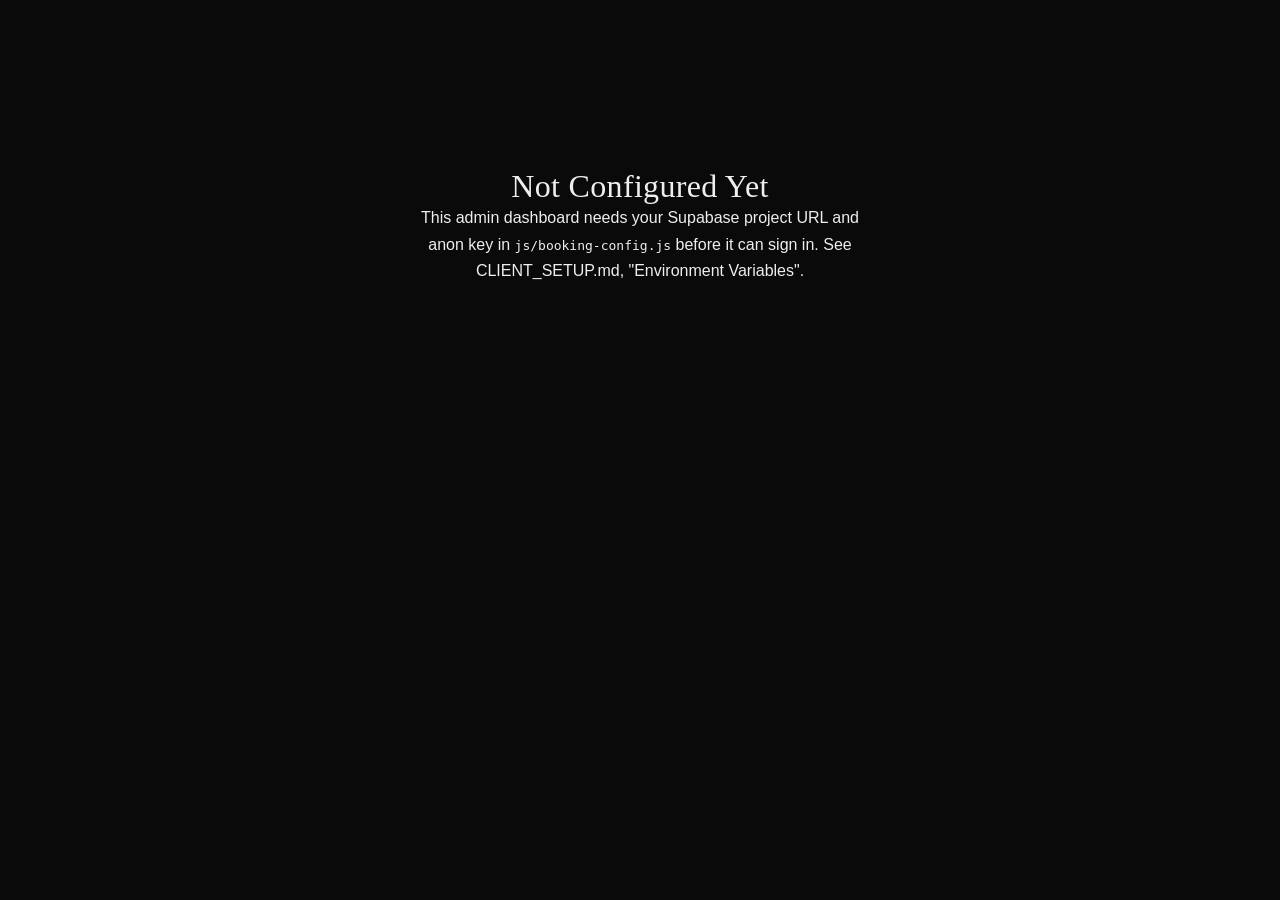
==== commit 537aa157: "Phase 6.2 Part 1: Supabase auth + admin access control Adds real sign-in and role-based access contr" ====
--- a/admin/index.html
+++ b/admin/index.html
@@ -23,29 +23,9 @@
 
 <main class="admin-main">
 
-  <!-- ============ LOGIN VIEW ============ -->
-  <section class="admin-login" id="loginView">
-    <div class="admin-login-card">
-      <span class="eyebrow">Staff Access</span>
-      <h1>Sign In</h1>
-      <p>This dashboard is for authorized staff only. See CLIENT_SETUP.md, "Admin Dashboard Access" to create your login.</p>
-
-      <form id="loginForm" novalidate>
-        <div class="form-field full">
-          <label for="loginEmail">Email</label>
-          <input type="email" id="loginEmail" name="loginEmail" autocomplete="username" required />
-          <span class="form-error" role="alert" aria-live="polite"></span>
-        </div>
-        <div class="form-field full">
-          <label for="loginPassword">Password</label>
-          <input type="password" id="loginPassword" name="loginPassword" autocomplete="current-password" required />
-          <span class="form-error" role="alert" aria-live="polite"></span>
-        </div>
-        <div class="form-banner form-banner--error" id="loginBanner" role="alert" hidden></div>
-        <button type="submit" class="btn btn-primary btn-block" data-label="Sign In" data-loading-label="Signing In…">Sign In</button>
-      </form>
-    </div>
-  </section>
+  <!-- Sign-in now lives at admin/login.html — dashboard.js checks the
+       session + role (see admin/auth-guard.js) before this section is
+       ever shown, and redirects to login.html otherwise. -->
 
   <!-- ============ DASHBOARD VIEW ============ -->
   <section class="admin-dashboard" id="dashboardView" hidden>
@@ -112,6 +92,8 @@
 
 <script src="../js/booking-config.js"></script>
 <script src="../js/vendor/supabase-js.min.js"></script>
+<script src="../js/supabase-client.js"></script>
+<script src="auth-guard.js"></script>
 <script src="dashboard.js"></script>
 </body>
 </html>
--- a/css/style.min.css
+++ b/css/style.min.css
@@ -1 +1 @@
-@view-transition{navigation:auto}@media (prefers-reduced-motion:reduce){@view-transition{navigation:none}}:root{--color-black:#0a0a0b;--color-charcoal:#1b1b1e;--color-charcoal-soft:#232327;--color-white:#faf9f7;--color-white-dim:#e9e7e2;--color-gold:#c6a15b;--color-gold-light:#e4c98a;--color-gold-dim:rgba(198, 161, 91, 0.35);--color-ocean:#2f5d6b;--color-ocean-light:#6fa3ad;--surface-glass:rgba(255, 255, 255, 0.06);--surface-glass-border:rgba(255, 255, 255, 0.14);--font-serif:'Cormorant Garamond','Playfair Display',Georgia,serif;--font-sans:'Jost','Inter',-apple-system,BlinkMacSystemFont,sans-serif;--space-1:0.5rem;--space-2:1rem;--space-3:1.5rem;--space-4:2rem;--space-5:3rem;--space-6:5rem;--space-7:8rem;--ease-luxury:cubic-bezier(0.22, 1, 0.36, 1);--dur-fast:0.3s;--dur-med:0.6s;--dur-slow:1s;--max-width:1320px;--radius-lg:24px;--radius-md:16px;--radius-sm:8px}*,::after,::before{box-sizing:border-box}html{scroll-behavior:smooth;-webkit-text-size-adjust:100%}@media (prefers-reduced-motion:reduce){html{scroll-behavior:auto}*,::after,::before{animation-duration:0s!important;animation-iteration-count:1!important;transition-duration:0s!important;scroll-behavior:auto!important}}body{margin:0;background:var(--color-black);color:var(--color-white);font-family:var(--font-sans);font-weight:300;line-height:1.65;-webkit-font-smoothing:antialiased;overflow-x:hidden}img{max-width:100%;display:block}a{color:inherit;text-decoration:none}ul{list-style:none;margin:0;padding:0}button{font-family:inherit}h1,h2,h3,h4,h5{font-family:var(--font-serif);font-weight:500;line-height:1.2;margin:0;letter-spacing:.01em;text-wrap:balance}p{margin:0}.container{width:100%;max-width:var(--max-width);margin:0 auto;padding:0 var(--space-4)}.hero,section[id]{scroll-margin-top:96px}@media (max-width:640px){.hero,section[id]{scroll-margin-top:76px}}@media (max-width:640px){.container{padding:0 var(--space-3)}}.skip-link{position:absolute;left:-999px;top:0;background:var(--color-gold);color:var(--color-black);padding:.75rem 1.25rem;z-index:1000;border-radius:0 0 var(--radius-sm) 0;font-weight:600}.skip-link:focus{left:0}:focus-visible{outline:2px solid var(--color-gold);outline-offset:3px;border-radius:2px;box-shadow:0 0 0 6px rgba(198,161,91,.18)}::selection{background:rgba(198,161,91,.35);color:var(--color-white)}::-webkit-scrollbar{width:10px}::-webkit-scrollbar-track{background:var(--color-black)}::-webkit-scrollbar-thumb{background:linear-gradient(var(--color-gold-dim),rgba(198,161,91,.6));border-radius:999px;border:2px solid var(--color-black)}html{scrollbar-color:rgba(198,161,91,0.55) var(--color-black);scrollbar-width:thin}.eyebrow{display:inline-flex;align-items:center;gap:.75rem;font-family:var(--font-sans);font-size:.75rem;letter-spacing:.32em;text-transform:uppercase;color:var(--color-gold-light);font-weight:500}.eyebrow::before{content:'';width:32px;height:1px;background:var(--color-gold)}.section{padding:var(--space-7) 0;position:relative}@media (max-width:900px){.section{padding:var(--space-6) 0}}.section--charcoal{background:var(--color-charcoal)}.section-head{max-width:720px;margin-bottom:var(--space-6)}.section-head.center{margin-left:auto;margin-right:auto;text-align:center}.section-title{font-size:clamp(2.25rem, 4vw, 3.25rem);margin-top:var(--space-2);color:var(--color-white)}.section-sub{margin-top:var(--space-3);font-size:1.05rem;color:var(--color-white-dim);max-width:60ch}.section-head.center .section-sub{margin-left:auto;margin-right:auto}.btn{position:relative;display:inline-flex;align-items:center;justify-content:center;gap:.6rem;padding:1.05rem 2.25rem;border-radius:999px;font-size:.85rem;letter-spacing:.14em;text-transform:uppercase;font-weight:500;cursor:pointer;border:1px solid transparent;overflow:hidden;isolation:isolate;transition:transform var(--dur-fast) var(--ease-luxury),background-color var(--dur-fast) var(--ease-luxury),border-color var(--dur-fast) var(--ease-luxury),color var(--dur-fast) var(--ease-luxury),box-shadow var(--dur-fast) var(--ease-luxury);white-space:nowrap}.btn::after{content:'';position:absolute;z-index:1;top:0;left:-65%;width:35%;height:100%;background:linear-gradient(115deg,transparent,rgba(255,255,255,.4),transparent);transform:skewX(-18deg);transition:left .85s var(--ease-luxury);pointer-events:none}.btn:hover::after{left:130%}.btn-ripple{position:absolute;z-index:2;border-radius:50%;background:rgba(255,255,255,.45);transform:scale(0);animation:btn-ripple-anim .6s var(--ease-luxury);pointer-events:none}@keyframes btn-ripple-anim{to{transform:scale(1);opacity:0}}@media (prefers-reduced-motion:reduce){.btn-ripple{display:none}}.btn:active{transform:scale(.97)}.btn-primary{background:linear-gradient(135deg,var(--color-gold-light),var(--color-gold));color:var(--color-black);box-shadow:0 8px 30px -8px rgba(198,161,91,.55)}.btn-primary:hover{transform:translateY(-2px);box-shadow:0 16px 40px -10px rgba(198,161,91,.75)}.btn-ghost{background:0 0;border-color:rgba(250,249,247,.35);color:var(--color-white)}.btn-ghost:hover{border-color:var(--color-gold);color:var(--color-gold-light);background:rgba(198,161,91,.08);transform:translateY(-2px)}.btn-block{width:100%}.site-header{position:fixed;top:0;left:0;right:0;z-index:500;padding:var(--space-3) 0;transition:background-color var(--dur-med) var(--ease-luxury),padding var(--dur-med) var(--ease-luxury),box-shadow var(--dur-med) var(--ease-luxury),border-color var(--dur-med) var(--ease-luxury);border-bottom:1px solid transparent}.site-header.is-scrolled{background:rgba(10,10,11,.82);backdrop-filter:blur(16px) saturate(140%);-webkit-backdrop-filter:blur(16px) saturate(140%);padding:var(--space-2) 0;border-bottom-color:rgba(198,161,91,.18);box-shadow:0 10px 40px -20px rgba(0,0,0,.6)}.site-header .container{display:flex;align-items:center;justify-content:space-between;gap:var(--space-3)}.brand{font-family:var(--font-serif);font-size:1.4rem;letter-spacing:.06em;color:var(--color-white);display:flex;align-items:baseline;gap:.4rem}.brand strong{color:var(--color-gold-light);font-weight:600}.main-nav{display:flex;align-items:center;gap:var(--space-5)}.nav-links{display:flex;gap:var(--space-4)}.nav-links a{font-size:.8rem;letter-spacing:.1em;text-transform:uppercase;color:var(--color-white-dim);position:relative;padding:.25rem 0;transition:color var(--dur-fast) var(--ease-luxury)}.nav-links a::after{content:'';position:absolute;left:0;bottom:-2px;width:0;height:1px;background:var(--color-gold);transition:width var(--dur-med) var(--ease-luxury)}.nav-links a:focus-visible,.nav-links a:hover{color:var(--color-white)}.nav-links a:focus-visible::after,.nav-links a:hover::after{width:100%}.nav-links a.is-active-link{color:var(--color-gold-light)}.nav-links a.is-active-link::after{width:100%;background:var(--color-gold-light)}.nav-cta{display:none}@media (min-width:981px){.nav-cta{display:inline-flex}}.nav-toggle{display:none;background:0 0;border:1px solid rgba(250,249,247,.3);border-radius:10px;width:46px;height:40px;padding:0;cursor:pointer;position:relative;z-index:600}.nav-toggle span,.nav-toggle span::after,.nav-toggle span::before{content:'';position:absolute;left:12px;right:12px;height:1px;background:var(--color-white);transition:transform var(--dur-fast) var(--ease-luxury),opacity var(--dur-fast) var(--ease-luxury),top var(--dur-fast) var(--ease-luxury)}.nav-toggle span{top:19px}.nav-toggle span::before{top:-7px}.nav-toggle span::after{top:7px}.nav-toggle[aria-expanded=true] span{background:0 0}.nav-toggle[aria-expanded=true] span::before{top:0;transform:rotate(45deg)}.nav-toggle[aria-expanded=true] span::after{top:0;transform:rotate(-45deg)}@media (max-width:980px){.nav-toggle{display:block}.main-nav{position:fixed;inset:0;background:rgba(10,10,11,.98);backdrop-filter:blur(20px);flex-direction:column;justify-content:center;align-items:center;gap:var(--space-5);transform:translateY(-8px);opacity:0;visibility:hidden;transition:opacity var(--dur-med) var(--ease-luxury),transform var(--dur-med) var(--ease-luxury),visibility var(--dur-med)}.main-nav.is-open{opacity:1;transform:translateY(0);visibility:visible}.nav-links{flex-direction:column;text-align:center;gap:var(--space-4)}.nav-links a{font-size:1.1rem}.nav-cta{display:inline-flex}}.hero{position:relative;min-height:100svh;display:flex;align-items:flex-end;color:var(--color-white);overflow:hidden}.hero-media{position:absolute;inset:0;z-index:0}.hero-media img{width:100%;height:100%;object-fit:cover;object-position:center 60%;transform:scale(1.08);animation:hero-ken-burns 18s var(--ease-luxury) forwards}@keyframes hero-ken-burns{from{transform:scale(1.08)}to{transform:scale(1)}}.hero-media::after{content:'';position:absolute;inset:0;background:linear-gradient(180deg,rgba(10,10,11,.55) 0,rgba(10,10,11,.35) 35%,rgba(10,10,11,.75) 78%,rgba(10,10,11,.96) 100%)}.hero-content{position:relative;z-index:1;padding:calc(var(--space-7) + 4rem) 0 var(--space-6);width:100%}.hero-content .eyebrow{color:var(--color-gold-light)}.hero-title{margin-top:var(--space-3);font-size:clamp(2.6rem, 6.4vw, 5.25rem);max-width:16ch}.hero-title em{font-style:italic;color:var(--color-gold-light)}.hero-text{margin-top:var(--space-3);max-width:52ch;font-size:1.15rem;color:var(--color-white-dim)}.hero-ctas{display:flex;flex-wrap:wrap;gap:var(--space-3);margin-top:var(--space-5)}.hero-stats{display:flex;gap:var(--space-6);margin-top:var(--space-6);flex-wrap:wrap}.hero-stat strong{display:block;font-family:var(--font-serif);font-size:2rem;color:var(--color-gold-light)}.hero-stat span{font-size:.75rem;letter-spacing:.14em;text-transform:uppercase;color:var(--color-white-dim)}.scroll-cue{position:absolute;bottom:var(--space-3);right:var(--space-4);z-index:2;display:flex;flex-direction:column;align-items:center;gap:.5rem;font-size:.7rem;letter-spacing:.2em;text-transform:uppercase;color:var(--color-white-dim)}.scroll-cue::after{content:'';width:1px;height:36px;background:linear-gradient(var(--color-gold),transparent);animation:scroll-cue 2.2s var(--ease-luxury) infinite}@keyframes scroll-cue{0%{transform:scaleY(0);transform-origin:top;opacity:0}40%{transform:scaleY(1);transform-origin:top;opacity:1}60%{transform:scaleY(1);transform-origin:bottom;opacity:1}100%{transform:scaleY(0);transform-origin:bottom;opacity:0}}@media (max-width:640px){.scroll-cue{display:none}}.reveal{opacity:0;transform:translateY(28px);transition:opacity .9s var(--ease-luxury),transform .9s var(--ease-luxury)}.reveal.is-visible{opacity:1;transform:translateY(0)}.reveal-stagger>*{opacity:0;transform:translateY(24px);transition:opacity .8s var(--ease-luxury),transform .8s var(--ease-luxury)}.reveal-stagger.is-visible>*{opacity:1;transform:translateY(0)}.reveal-stagger.is-visible>:first-child{transition-delay:50ms}.reveal-stagger.is-visible>:nth-child(2){transition-delay:0.15s}.reveal-stagger.is-visible>:nth-child(3){transition-delay:0.25s}.reveal-stagger.is-visible>:nth-child(4){transition-delay:0.35s}.reveal-stagger.is-visible>:nth-child(5){transition-delay:0.45s}.reveal-stagger.is-visible>:nth-child(6){transition-delay:0.55s}.reveal-stagger.is-visible>:nth-child(7){transition-delay:0.65s}.experience{display:grid;grid-template-columns:1.1fr 0.9fr;gap:var(--space-6);align-items:center}@media (max-width:900px){.experience{grid-template-columns:minmax(0,1fr)}}.experience-media{position:relative;border-radius:var(--radius-lg);overflow:hidden;aspect-ratio:4/5;box-shadow:0 40px 80px -40px rgba(0,0,0,.8)}.experience-media img{width:100%;height:100%;object-fit:cover}.experience-media::before{content:'';position:absolute;inset:0;background:linear-gradient(180deg,transparent 50%,rgba(10,10,11,.6));z-index:1}.experience-badge{position:absolute;bottom:var(--space-3);left:var(--space-3);right:var(--space-3);z-index:2;display:flex;justify-content:space-between;align-items:flex-end;gap:var(--space-2)}.experience-badge .years{font-family:var(--font-serif);font-size:3rem;color:var(--color-gold-light);line-height:1}.experience-badge span{display:block;font-size:.72rem;letter-spacing:.12em;text-transform:uppercase;color:var(--color-white-dim);margin-top:.35rem}.experience-list{margin-top:var(--space-5);display:grid;gap:var(--space-3)}.experience-item{display:flex;gap:var(--space-3);padding:var(--space-3) 0;border-top:1px solid rgba(250,249,247,.1)}.experience-item .num{font-family:var(--font-serif);color:var(--color-gold);font-size:1.1rem;min-width:2.5rem}.experience-item h3{font-size:1.15rem;color:var(--color-white);margin-bottom:.35rem}.experience-item p{color:var(--color-white-dim);font-size:.98rem}.services-grid{display:grid;grid-template-columns:repeat(2,1fr);gap:var(--space-4)}@media (max-width:800px){.services-grid{grid-template-columns:minmax(0,1fr)}}.service-card{position:relative;border-radius:var(--radius-lg);overflow:hidden;min-height:520px;display:flex;align-items:flex-end;isolation:isolate;border:1px solid rgba(250,249,247,.08);box-shadow:0 30px 60px -30px rgba(0,0,0,.7);transition:transform var(--dur-med) var(--ease-luxury),box-shadow var(--dur-med) var(--ease-luxury),border-color var(--dur-med) var(--ease-luxury)}.service-card:hover{transform:translateY(-6px);border-color:rgba(198,161,91,.35);box-shadow:0 34px 60px -28px rgba(0,0,0,.75),0 24px 48px -30px rgba(198,161,91,.32)}.service-card-media{position:absolute;inset:0;z-index:-2}.service-card-media img{width:100%;height:100%;object-fit:cover;transition:transform 1.2s var(--ease-luxury)}.service-card:hover .service-card-media img{transform:scale(1.08)}.service-card::before{content:'';position:absolute;inset:0;z-index:-1;background:linear-gradient(180deg,rgba(10,10,11,.15) 0,rgba(10,10,11,.55) 55%,rgba(10,10,11,.96) 100%)}.service-card-body{padding:var(--space-5);width:100%}.service-card-tag{font-size:.72rem;letter-spacing:.2em;text-transform:uppercase;color:var(--color-gold-light)}.service-card h3{font-size:clamp(1.8rem, 3vw, 2.4rem);margin-top:var(--space-2);color:var(--color-white)}.service-card p{margin-top:var(--space-2);color:var(--color-white-dim);max-width:42ch}.service-card .btn{margin-top:var(--space-4)}.fleet-tabs{display:flex;gap:var(--space-2);margin-bottom:var(--space-5);flex-wrap:wrap}.fleet-tab{background:0 0;border:1px solid rgba(250,249,247,.2);color:var(--color-white-dim);padding:.75rem 1.6rem;border-radius:999px;font-size:.8rem;letter-spacing:.1em;text-transform:uppercase;cursor:pointer;transition:all var(--dur-fast) var(--ease-luxury)}.fleet-tab.is-active,.fleet-tab:hover{border-color:var(--color-gold);color:var(--color-gold-light);background:var(--color-gold-dim)}.fleet-panel{display:none}.fleet-panel.is-active{display:block}.fleet-grid{display:grid;grid-template-columns:repeat(auto-fit,minmax(300px,1fr));gap:var(--space-4)}@media (max-width:380px){.fleet-grid{grid-template-columns:minmax(0,1fr)}}.fleet-card{background:var(--color-charcoal-soft);border:1px solid rgba(250,249,247,.08);border-radius:var(--radius-md);overflow:hidden;transition:transform var(--dur-med) var(--ease-luxury),border-color var(--dur-med) var(--ease-luxury),box-shadow var(--dur-med) var(--ease-luxury)}.fleet-card:hover{transform:translateY(-6px);border-color:rgba(198,161,91,.4);box-shadow:0 30px 50px -30px rgba(0,0,0,.8),0 22px 45px -28px rgba(198,161,91,.3)}.fleet-card-media{position:relative;aspect-ratio:4/3;overflow:hidden}.fleet-card-media img,.fleet-placeholder{width:100%;height:100%;object-fit:cover}.fleet-card-media img{transition:transform 1.1s var(--ease-luxury)}.fleet-card:hover .fleet-card-media img{transform:scale(1.07)}.fleet-placeholder{display:flex;align-items:center;justify-content:center;flex-direction:column;gap:.6rem;background:radial-gradient(120% 140% at 15% 0,rgba(198,161,91,.28),transparent 55%),radial-gradient(120% 140% at 100% 100%,rgba(47,93,107,.35),transparent 55%),linear-gradient(160deg,#1c1c20,#101012 70%);color:var(--color-gold-light)}.fleet-placeholder svg{width:44px;height:44px;opacity:.85}.fleet-placeholder span{font-size:.68rem;letter-spacing:.16em;text-transform:uppercase;color:var(--color-white-dim)}.fleet-card-category{position:absolute;top:var(--space-2);left:var(--space-2);background:rgba(10,10,11,.65);backdrop-filter:blur(6px);border:1px solid var(--surface-glass-border);padding:.4rem .9rem;border-radius:999px;font-size:.68rem;letter-spacing:.12em;text-transform:uppercase;color:var(--color-gold-light)}.fleet-card-body{padding:var(--space-4)}.fleet-card h3{font-size:1.35rem;color:var(--color-white)}.fleet-card-meta{display:flex;flex-wrap:wrap;gap:.5rem 1.1rem;margin:var(--space-2) 0 var(--space-3);font-size:.82rem;color:var(--color-white-dim)}.fleet-card-meta span{display:inline-flex;align-items:center;gap:.4rem}.fleet-card-meta svg{width:15px;height:15px;color:var(--color-gold)}.fleet-card-features{display:flex;flex-wrap:wrap;gap:.4rem;margin-bottom:var(--space-4)}.fleet-card-features span{font-size:.72rem;padding:.3rem .7rem;border:1px solid rgba(250,249,247,.14);border-radius:999px;color:var(--color-white-dim)}.fleet-card-footer{display:flex;align-items:center;justify-content:space-between;gap:var(--space-2)}.fleet-card-footer .btn{padding:.75rem 1.5rem;font-size:.72rem}.fleet-more{text-align:center;margin-top:var(--space-5)}.booking{position:relative}.booking-wrap{display:grid;grid-template-columns:0.85fr 1.15fr;gap:var(--space-6);align-items:start}@media (max-width:960px){.booking-wrap{grid-template-columns:minmax(0,1fr)}}@media (min-width:961px){.booking-info{position:sticky;top:120px}}.booking-info .eyebrow{margin-bottom:var(--space-2)}.booking-info ul{margin-top:var(--space-4);display:grid;gap:var(--space-3)}.booking-info li{display:flex;gap:.9rem;align-items:flex-start;color:var(--color-white-dim)}.booking-info li svg{width:20px;height:20px;color:var(--color-gold);flex-shrink:0;margin-top:.2rem}.booking-form{position:relative;background:radial-gradient(120% 160% at 0 0,rgba(198,161,91,.08),transparent 55%),var(--surface-glass);border:1px solid var(--surface-glass-border);backdrop-filter:blur(18px);border-radius:var(--radius-lg);padding:var(--space-5);box-shadow:0 40px 80px -50px rgba(0,0,0,.85),inset 0 1px 0 rgba(255,255,255,.08)}.form-grid{display:grid;grid-template-columns:repeat(2,1fr);gap:var(--space-3)}@media (max-width:560px){.form-grid{grid-template-columns:minmax(0,1fr)}}.form-field{display:flex;flex-direction:column;gap:.55rem}.form-field.full{grid-column:1/-1}.form-field label{font-size:.75rem;letter-spacing:.1em;text-transform:uppercase;color:var(--color-white-dim)}.form-field input,.form-field select,.form-field textarea{background:rgba(250,249,247,.04);border:1px solid rgba(250,249,247,.18);border-radius:var(--radius-sm);padding:.9rem 1rem;color:var(--color-white);font-family:var(--font-sans);font-size:.95rem;transition:border-color var(--dur-fast) var(--ease-luxury),background-color var(--dur-fast) var(--ease-luxury)}.form-field select{appearance:none;background-image:url("data:image/svg+xml;utf8,<svg xmlns='http://www.w3.org/2000/svg' width='14' height='9' viewBox='0 0 14 9' fill='none'><path d='M1 1L7 7L13 1' stroke='%23c6a15b' stroke-width='1.5' stroke-linecap='round' stroke-linejoin='round'/></svg>");background-repeat:no-repeat;background-position:right 1rem center;padding-right:2.5rem}.form-field select option{background:var(--color-charcoal);color:var(--color-white)}.form-field input:focus,.form-field select:focus,.form-field textarea:focus{outline:0;border-color:var(--color-gold);background:rgba(198,161,91,.06);box-shadow:0 0 0 4px rgba(198,161,91,.14)}.form-field input:hover,.form-field select:hover,.form-field textarea:hover{border-color:rgba(198,161,91,.4)}.form-field textarea{resize:vertical;min-height:100px}.form-field input::placeholder,.form-field textarea::placeholder{color:rgba(250,249,247,.38)}.form-error{font-size:.75rem;color:#e08585;min-height:1em;opacity:0;transform:translateY(-4px);transition:opacity .25s var(--ease-luxury),transform .25s var(--ease-luxury)}.form-error:not(:empty){opacity:1;transform:translateY(0)}.form-field.has-error input,.form-field.has-error select,.form-field.has-error textarea{border-color:#b1554f}.form-field.has-error input:focus,.form-field.has-error select:focus,.form-field.has-error textarea:focus{box-shadow:0 0 0 4px rgba(177,85,79,.18)}@keyframes field-shake{0%,100%{transform:translateX(0)}20%{transform:translateX(-6px)}40%{transform:translateX(5px)}60%{transform:translateX(-3px)}80%{transform:translateX(2px)}}.form-field.has-error.is-shaking{animation:field-shake .4s var(--ease-luxury)}.booking-form form>.btn{margin-top:var(--space-4)}.form-note{margin-top:var(--space-2);font-size:.8rem;color:var(--color-white-dim);text-align:center}.form-success{display:none;text-align:center;padding:var(--space-6) var(--space-3)}.form-success.is-visible{display:block;animation:success-fade-up .7s var(--ease-luxury) both}@keyframes success-fade-up{from{opacity:0;transform:translateY(18px)}to{opacity:1;transform:translateY(0)}}.booking-form form.is-hidden,.quick-book-panel form.is-hidden{display:none}.form-success .check{width:64px;height:64px;margin:0 auto var(--space-3);border-radius:50%;border:1px solid var(--color-gold);display:flex;align-items:center;justify-content:center;box-shadow:0 0 0 8px rgba(198,161,91,.08);animation:check-pop .5s var(--ease-luxury) .15s both}.form-success .check svg{width:28px;height:28px;color:var(--color-gold-light)}.form-success .check svg path{stroke-dasharray:24;stroke-dashoffset:24;animation:draw-check .5s var(--ease-luxury) .45s forwards}@keyframes check-pop{from{opacity:0;transform:scale(.5)}to{opacity:1;transform:scale(1)}}@keyframes draw-check{to{stroke-dashoffset:0}}.form-success h3{font-size:1.6rem;color:var(--color-white);margin-bottom:var(--space-2)}.form-success p{color:var(--color-white-dim);max-width:42ch;margin:0 auto}.about{display:grid;grid-template-columns:0.95fr 1.05fr;gap:var(--space-6);align-items:center}@media (max-width:900px){.about{grid-template-columns:minmax(0,1fr)}}.about-media{position:relative;border-radius:var(--radius-lg);overflow:hidden;aspect-ratio:5/4}.about-media img{width:100%;height:100%;object-fit:cover}.about-pillars{margin-top:var(--space-5);display:grid;grid-template-columns:repeat(2,1fr);gap:var(--space-3)}@media (max-width:480px){.about-pillars{grid-template-columns:minmax(0,1fr)}}.pillar{border:1px solid rgba(250,249,247,.1);border-radius:var(--radius-md);padding:var(--space-3);transition:border-color var(--dur-fast) var(--ease-luxury),transform var(--dur-fast) var(--ease-luxury),background-color var(--dur-fast) var(--ease-luxury)}.pillar:hover{border-color:rgba(198,161,91,.35);background:rgba(198,161,91,.04);transform:translateY(-3px)}.pillar svg{width:26px;height:26px;color:var(--color-gold);margin-bottom:.75rem;transition:transform var(--dur-fast) var(--ease-luxury)}.pillar:hover svg{transform:scale(1.1)}.pillar h3{font-size:1.05rem;color:var(--color-white);margin-bottom:.35rem}.pillar p{font-size:.88rem;color:var(--color-white-dim)}.testimonial-grid{display:grid;grid-template-columns:repeat(3,1fr);gap:var(--space-4)}@media (max-width:900px){.testimonial-grid{grid-template-columns:minmax(0,1fr)}}.testimonial-card{position:relative;background:var(--color-charcoal-soft);border:1px solid rgba(250,249,247,.08);border-radius:var(--radius-md);padding:var(--space-4);display:flex;flex-direction:column;gap:var(--space-3);transition:transform var(--dur-med) var(--ease-luxury),border-color var(--dur-med) var(--ease-luxury),box-shadow var(--dur-med) var(--ease-luxury)}.testimonial-card::before{content:'\201C';position:absolute;top:.5rem;right:1.25rem;font-family:var(--font-serif);font-size:4.5rem;line-height:1;color:rgba(198,161,91,.14);pointer-events:none}.testimonial-card:hover{transform:translateY(-5px);border-color:rgba(198,161,91,.3);box-shadow:0 26px 46px -28px rgba(0,0,0,.7),0 18px 36px -26px rgba(198,161,91,.25)}.testimonial-stars{display:flex;gap:.25rem;color:var(--color-gold)}.testimonial-stars svg{width:16px;height:16px}.testimonial-quote{color:var(--color-white-dim);font-size:1rem;flex-grow:1}.testimonial-author{display:flex;align-items:center;gap:.9rem;padding-top:var(--space-2);border-top:1px solid rgba(250,249,247,.1)}.author-avatar{width:44px;height:44px;border-radius:50%;background:linear-gradient(135deg,var(--color-gold-light),var(--color-ocean));display:flex;align-items:center;justify-content:center;font-family:var(--font-serif);font-weight:600;color:var(--color-black)}.testimonial-author strong{display:block;color:var(--color-white);font-size:.95rem}.testimonial-author span{font-size:.78rem;color:var(--color-white-dim)}.gallery-grid{display:grid;grid-template-columns:repeat(4,1fr);grid-auto-rows:200px;gap:var(--space-2)}.gallery-item{position:relative;border-radius:var(--radius-sm);overflow:hidden;cursor:pointer;transition:box-shadow var(--dur-med) var(--ease-luxury)}button.gallery-item{appearance:none;width:100%;height:100%;padding:0;margin:0;border:none;font:inherit;color:inherit;text-align:inherit;background:0 0}.gallery-item:focus-visible{outline:2px solid var(--color-gold);outline-offset:3px;z-index:2}div.gallery-item{cursor:default}.gallery-item:hover{box-shadow:0 20px 40px -22px rgba(198,161,91,.4)}.gallery-item img,.gallery-placeholder{width:100%;height:100%;object-fit:cover;transition:transform var(--dur-med) var(--ease-luxury)}.gallery-placeholder{display:flex;align-items:center;justify-content:center;background:radial-gradient(120% 140% at 20% 10%,rgba(198,161,91,.25),transparent 55%),radial-gradient(120% 140% at 90% 90%,rgba(47,93,107,.4),transparent 55%),linear-gradient(160deg,#1c1c20,#101012 70%)}.gallery-placeholder svg{width:32px;height:32px;color:rgba(198,161,91,.6)}.gallery-item:hover img{transform:scale(1.1)}.gallery-item::after{content:'';position:absolute;inset:0;background:linear-gradient(180deg,transparent 55%,rgba(10,10,11,.75));opacity:0;transition:opacity var(--dur-fast) var(--ease-luxury)}.gallery-item:hover::after{opacity:1}.gallery-item span{position:absolute;bottom:var(--space-2);left:var(--space-2);z-index:1;font-size:.72rem;letter-spacing:.1em;text-transform:uppercase;color:var(--color-white);opacity:0;transform:translateY(8px);transition:opacity var(--dur-fast) var(--ease-luxury),transform var(--dur-fast) var(--ease-luxury)}.gallery-item:hover span{opacity:1;transform:translateY(0)}.gallery-item .expand-icon{position:absolute;top:var(--space-2);right:var(--space-2);z-index:1;width:34px;height:34px;border-radius:50%;background:rgba(10,10,11,.55);border:1px solid var(--surface-glass-border);backdrop-filter:blur(6px);display:flex;align-items:center;justify-content:center;color:var(--color-gold-light);opacity:0;transform:scale(.8);transition:opacity var(--dur-fast) var(--ease-luxury),transform var(--dur-fast) var(--ease-luxury)}.gallery-item .expand-icon svg{width:15px;height:15px}.gallery-item:hover .expand-icon{opacity:1;transform:scale(1)}@media (hover:none){.gallery-item::after{opacity:1;background:linear-gradient(180deg,transparent 60%,rgba(10,10,11,.85))}.gallery-item span{opacity:1;transform:translateY(0)}.gallery-item .expand-icon{display:none}}.gallery-item.wide{grid-column:span 2}.gallery-item.tall{grid-row:span 2}@media (max-width:900px){.gallery-grid{grid-template-columns:repeat(2,1fr);grid-auto-rows:160px}.gallery-item.wide{grid-column:span 2}.gallery-item.tall{grid-row:span 1}}.contact-grid{display:grid;grid-template-columns:repeat(4,1fr);gap:var(--space-3)}@media (max-width:900px){.contact-grid{grid-template-columns:repeat(2,1fr)}}@media (max-width:560px){.contact-grid{grid-template-columns:minmax(0,1fr)}}.contact-card{border:1px solid rgba(250,249,247,.1);border-radius:var(--radius-md);padding:var(--space-4);text-align:center;transition:border-color var(--dur-fast) var(--ease-luxury),transform var(--dur-fast) var(--ease-luxury),box-shadow var(--dur-fast) var(--ease-luxury),background-color var(--dur-fast) var(--ease-luxury)}.contact-card:hover{border-color:var(--color-gold);background:rgba(198,161,91,.05);transform:translateY(-4px);box-shadow:0 22px 40px -26px rgba(198,161,91,.35)}.contact-card svg{width:28px;height:28px;color:var(--color-gold);margin:0 auto var(--space-2);transition:transform var(--dur-fast) var(--ease-luxury)}.contact-card:hover svg{transform:scale(1.12) translateY(-2px)}.contact-card h3{font-size:1rem;color:var(--color-white);margin-bottom:.5rem}.contact-card a,.contact-card p{font-size:.9rem;color:var(--color-white-dim)}.contact-cta{margin-top:var(--space-6);text-align:center}.site-footer{background:var(--color-black);border-top:1px solid rgba(250,249,247,.08);padding:var(--space-6) 0 var(--space-3)}.footer-grid{display:grid;grid-template-columns:1.4fr 1fr 1fr 1.2fr;gap:var(--space-5)}@media (max-width:900px){.footer-grid{grid-template-columns:repeat(2,1fr)}}@media (max-width:560px){.footer-grid{grid-template-columns:minmax(0,1fr)}}.footer-brand p{margin-top:var(--space-2);color:var(--color-white-dim);font-size:.92rem;max-width:34ch}.footer-social{display:flex;gap:.75rem;margin-top:var(--space-3)}.footer-social a{width:40px;height:40px;border-radius:50%;border:1px solid rgba(250,249,247,.18);display:flex;align-items:center;justify-content:center;transition:border-color var(--dur-fast) var(--ease-luxury),color var(--dur-fast) var(--ease-luxury)}.footer-social a svg{width:18px;height:18px}.footer-social a:hover{border-color:var(--color-gold);color:var(--color-gold-light)}.footer-col h4{font-family:var(--font-sans);font-size:.78rem;letter-spacing:.14em;text-transform:uppercase;color:var(--color-gold-light);margin-bottom:var(--space-3)}.footer-col ul{display:grid;gap:.75rem}.footer-col a,.footer-col p{color:var(--color-white-dim);font-size:.92rem;transition:color var(--dur-fast) var(--ease-luxury)}.footer-col a:hover{color:var(--color-gold-light)}.footer-bottom{margin-top:var(--space-6);padding-top:var(--space-3);border-top:1px solid rgba(250,249,247,.08);display:flex;justify-content:space-between;flex-wrap:wrap;gap:var(--space-2);font-size:.82rem;color:rgba(233,231,226,.68)}.footer-bottom a:hover{color:var(--color-gold-light)}.lightbox{position:fixed;inset:0;z-index:900;display:flex;align-items:center;justify-content:center;padding:var(--space-4);background:rgba(10,10,11,.9);backdrop-filter:blur(10px);opacity:0;visibility:hidden;transition:opacity var(--dur-med) var(--ease-luxury),visibility var(--dur-med)}.lightbox[hidden]{display:flex}.lightbox.is-open{opacity:1;visibility:visible}.lightbox-figure{position:relative;margin:0;max-width:min(90vw,1100px);max-height:85vh;transform:scale(.94);transition:transform var(--dur-med) var(--ease-luxury)}.lightbox.is-open .lightbox-figure{transform:scale(1)}.lightbox-figure img{max-width:100%;max-height:78vh;width:auto;border-radius:var(--radius-md);box-shadow:0 50px 100px -30px rgba(0,0,0,.85);transition:opacity .2s var(--ease-luxury)}.lightbox-figure figcaption{margin-top:var(--space-2);text-align:center;font-size:.85rem;letter-spacing:.08em;text-transform:uppercase;color:var(--color-gold-light)}.lightbox-close{position:absolute;top:var(--space-3);right:var(--space-3);z-index:1;width:46px;height:46px;border-radius:50%;background:rgba(250,249,247,.06);border:1px solid var(--surface-glass-border);color:var(--color-white);display:flex;align-items:center;justify-content:center;cursor:pointer;transition:border-color var(--dur-fast) var(--ease-luxury),color var(--dur-fast) var(--ease-luxury),transform var(--dur-fast) var(--ease-luxury)}.lightbox-close:hover{border-color:var(--color-gold);color:var(--color-gold-light);transform:rotate(90deg)}.lightbox-close svg{width:18px;height:18px}.back-to-top{position:fixed;left:var(--space-3);bottom:var(--space-3);z-index:400;width:48px;height:48px;border-radius:50%;background:var(--color-charcoal-soft);border:1px solid rgba(198,161,91,.4);color:var(--color-gold-light);display:flex;align-items:center;justify-content:center;cursor:pointer;opacity:0;visibility:hidden;transform:translateY(10px);transition:opacity var(--dur-fast) var(--ease-luxury),transform var(--dur-fast) var(--ease-luxury),visibility var(--dur-fast),bottom var(--dur-med) var(--ease-luxury)}.back-to-top.is-visible{opacity:1;visibility:visible;transform:translateY(0)}.back-to-top svg{width:18px;height:18px}.sticky-cta{display:none}@media (max-width:980px){.sticky-cta{display:block;position:fixed;left:0;right:0;bottom:0;z-index:450;padding:var(--space-2) var(--space-3);padding-bottom:max(var(--space-2),env(safe-area-inset-bottom));background:linear-gradient(180deg,transparent,rgba(10,10,11,.85) 35%,var(--color-black) 70%);transform:translateY(0);transition:transform var(--dur-med) var(--ease-luxury)}.sticky-cta.is-hidden{transform:translateY(110%)}.sticky-cta .btn{box-shadow:0 12px 34px -10px rgba(198,161,91,.65)}.sticky-cta svg{width:18px;height:18px}}.floating-contact{position:fixed;right:var(--space-3);bottom:var(--space-3);z-index:460;display:flex;flex-direction:column;align-items:center;gap:var(--space-2);transition:bottom var(--dur-med) var(--ease-luxury),transform var(--dur-med) var(--ease-luxury),opacity var(--dur-med) var(--ease-luxury)}.floating-contact.is-nudged{transform:translateY(90px);opacity:.35}@media (max-width:980px){.floating-contact{bottom:calc(var(--space-3) + 68px + env(safe-area-inset-bottom))}}.floating-contact-panel{display:flex;flex-direction:column;align-items:center;gap:var(--space-2)}.floating-contact-item{width:50px;height:50px;border-radius:50%;background:var(--color-charcoal-soft);border:1px solid rgba(198,161,91,.35);color:var(--color-gold-light);display:flex;align-items:center;justify-content:center;position:relative;opacity:0;transform:translateY(12px) scale(.85);visibility:hidden;pointer-events:none;transition:opacity var(--dur-fast) var(--ease-luxury),transform var(--dur-fast) var(--ease-luxury),border-color var(--dur-fast) var(--ease-luxury),visibility var(--dur-fast);box-shadow:0 12px 26px -14px rgba(0,0,0,.7)}.floating-contact-item svg{width:21px;height:21px}.floating-contact-item:hover{border-color:var(--color-gold);transform:translateY(0) scale(1.06)}.floating-contact.is-open .floating-contact-item{opacity:1;transform:translateY(0) scale(1);visibility:visible;pointer-events:auto}.floating-contact.is-open .floating-contact-item:first-child{transition-delay:30ms}.floating-contact.is-open .floating-contact-item:nth-child(2){transition-delay:80ms}.floating-contact.is-open .floating-contact-item:nth-child(3){transition-delay:0.13s}.floating-contact-item::after{content:attr(data-tooltip);position:absolute;right:calc(100% + .75rem);top:50%;transform:translateY(-50%);background:var(--color-charcoal-soft);border:1px solid var(--surface-glass-border);color:var(--color-white);padding:.4rem .8rem;border-radius:999px;font-size:.75rem;white-space:nowrap;opacity:0;pointer-events:none;transition:opacity var(--dur-fast) var(--ease-luxury)}.floating-contact-item:hover::after{opacity:1}@media (hover:none){.floating-contact-item::after{display:none}}.floating-contact-toggle{width:58px;height:58px;border-radius:50%;background:linear-gradient(135deg,var(--color-gold-light),var(--color-gold));border:none;color:var(--color-black);display:flex;align-items:center;justify-content:center;cursor:pointer;position:relative;box-shadow:0 14px 34px -12px rgba(198,161,91,.75);transition:transform var(--dur-fast) var(--ease-luxury),box-shadow var(--dur-fast) var(--ease-luxury)}.floating-contact-toggle:hover{transform:translateY(-2px) scale(1.04);box-shadow:0 18px 40px -12px rgba(198,161,91,.85)}.floating-contact-toggle svg{width:24px;height:24px;position:absolute;transition:opacity var(--dur-fast) var(--ease-luxury),transform var(--dur-fast) var(--ease-luxury)}.floating-contact-toggle .icon-close{opacity:0;transform:rotate(-45deg) scale(.6)}.floating-contact.is-open .floating-contact-toggle .icon-open{opacity:0;transform:rotate(45deg) scale(.6)}.floating-contact.is-open .floating-contact-toggle .icon-close{opacity:1;transform:rotate(0) scale(1)}.quick-book{position:fixed;inset:0;z-index:950;display:flex;align-items:center;justify-content:center;padding:var(--space-3)}.quick-book[hidden]{display:none}.quick-book-backdrop{position:absolute;inset:0;background:rgba(10,10,11,.82);backdrop-filter:blur(10px);opacity:0;transition:opacity var(--dur-med) var(--ease-luxury)}.quick-book.is-open .quick-book-backdrop{opacity:1}.quick-book-panel{position:relative;width:100%;max-width:460px;max-height:90vh;overflow-y:auto;background:radial-gradient(120% 160% at 0 0,rgba(198,161,91,.1),transparent 55%),rgba(27,27,30,.9);border:1px solid var(--surface-glass-border);backdrop-filter:blur(22px);border-radius:var(--radius-lg);padding:var(--space-5);box-shadow:0 60px 100px -40px rgba(0,0,0,.9),inset 0 1px 0 rgba(255,255,255,.08);opacity:0;transform:translateY(20px) scale(.97);transition:opacity var(--dur-med) var(--ease-luxury),transform var(--dur-med) var(--ease-luxury)}.quick-book.is-open .quick-book-panel{opacity:1;transform:translateY(0) scale(1)}.quick-book-panel h3{font-size:1.7rem;margin-top:var(--space-2);color:var(--color-white)}.quick-book-panel>p{margin-top:var(--space-2);margin-bottom:var(--space-4);color:var(--color-white-dim);font-size:.92rem}.quick-book-panel>p a{color:var(--color-gold-light);text-decoration:underline;text-underline-offset:3px}.quick-book-panel form{display:grid;gap:var(--space-3)}.quick-book-panel .form-field.full{grid-column:auto}.quick-book-close{position:absolute;top:var(--space-3);right:var(--space-3);width:40px;height:40px;border-radius:50%;background:rgba(250,249,247,.06);border:1px solid var(--surface-glass-border);color:var(--color-white);display:flex;align-items:center;justify-content:center;cursor:pointer;transition:border-color var(--dur-fast) var(--ease-luxury),color var(--dur-fast) var(--ease-luxury),transform var(--dur-fast) var(--ease-luxury)}.quick-book-close:hover{border-color:var(--color-gold);color:var(--color-gold-light);transform:rotate(90deg)}.quick-book-close svg{width:16px;height:16px}.quick-book-panel .form-success{padding:var(--space-4) 0 0}.lightbox-nav{position:absolute;top:50%;transform:translateY(-50%);width:48px;height:48px;border-radius:50%;background:rgba(250,249,247,.06);border:1px solid var(--surface-glass-border);color:var(--color-white);display:flex;align-items:center;justify-content:center;cursor:pointer;transition:border-color var(--dur-fast) var(--ease-luxury),color var(--dur-fast) var(--ease-luxury),background-color var(--dur-fast) var(--ease-luxury)}.lightbox-nav:hover{border-color:var(--color-gold);color:var(--color-gold-light);background:rgba(198,161,91,.1)}.lightbox-nav svg{width:20px;height:20px}.lightbox-prev{left:var(--space-3)}.lightbox-next{right:var(--space-3)}@media (max-width:640px){.lightbox-nav{width:40px;height:40px}.lightbox-prev{left:var(--space-2)}.lightbox-next{right:var(--space-2)}}.trust-grid{display:grid;grid-template-columns:repeat(4,1fr);gap:var(--space-4);text-align:center}@media (max-width:760px){.trust-grid{grid-template-columns:repeat(2,1fr);gap:var(--space-5) var(--space-3)}}.trust-stat{display:flex;flex-direction:column;gap:.5rem}.trust-number{font-family:var(--font-serif);font-size:clamp(2.4rem, 4.5vw, 3.4rem);color:var(--color-gold-light);line-height:1}.trust-label{font-size:.78rem;letter-spacing:.1em;text-transform:uppercase;color:var(--color-white-dim)}.trust-pillars{margin-top:var(--space-6);display:grid;grid-template-columns:repeat(3,1fr);gap:var(--space-3);padding-top:var(--space-5);border-top:1px solid rgba(250,249,247,.08)}@media (max-width:760px){.trust-pillars{grid-template-columns:1fr}}.trust-pillar{display:flex;align-items:center;justify-content:center;gap:.75rem;color:var(--color-white-dim);font-size:.95rem}.trust-pillar svg{width:22px;height:22px;color:var(--color-gold);flex-shrink:0}.faq-list{max-width:820px;margin:0 auto;display:grid;gap:var(--space-2)}.faq-item{border:1px solid rgba(250,249,247,.1);border-radius:var(--radius-md);overflow:hidden;background:var(--color-charcoal-soft);transition:border-color var(--dur-fast) var(--ease-luxury)}.faq-item:has(.faq-question[aria-expanded=true]){border-color:rgba(198,161,91,.35)}.faq-item h3{margin:0;font-family:var(--font-sans);font-weight:400}.faq-question{width:100%;display:flex;align-items:center;justify-content:space-between;gap:var(--space-3);padding:var(--space-3) var(--space-4);background:0 0;border:none;color:var(--color-white);font-size:1.02rem;text-align:left;cursor:pointer}.faq-question span{flex:1}.faq-icon{width:20px;height:20px;color:var(--color-gold);flex-shrink:0;transition:transform var(--dur-fast) var(--ease-luxury)}.faq-question[aria-expanded=true] .faq-icon{transform:rotate(45deg)}.faq-answer{max-height:0;overflow:hidden;transition:max-height var(--dur-med) var(--ease-luxury)}.faq-answer[hidden]{display:block}.faq-answer.is-open{max-height:400px}.faq-answer p{padding:0 var(--space-4) var(--space-4);color:var(--color-white-dim);font-size:.95rem}.instagram-head{display:flex;align-items:flex-end;justify-content:space-between;gap:var(--space-4);margin-bottom:var(--space-5);flex-wrap:wrap}.instagram-head .section-title{margin-top:var(--space-2)}.instagram-follow{flex-shrink:0}.instagram-follow svg{width:18px;height:18px}.instagram-grid{display:grid;grid-template-columns:repeat(6,1fr);gap:var(--space-2)}@media (max-width:900px){.instagram-grid{grid-template-columns:repeat(3,1fr)}}@media (max-width:480px){.instagram-grid{grid-template-columns:repeat(2,1fr)}}.instagram-tile{position:relative;aspect-ratio:1;border-radius:var(--radius-sm);overflow:hidden;display:block}.instagram-tile img{width:100%;height:100%;object-fit:cover;transition:transform var(--dur-med) var(--ease-luxury)}.instagram-tile:hover img{transform:scale(1.1)}.instagram-tile-placeholder{width:100%;height:100%;display:flex;flex-direction:column;align-items:center;justify-content:center;gap:.6rem;background:radial-gradient(120% 140% at 15% 0,rgba(198,161,91,.28),transparent 55%),radial-gradient(120% 140% at 100% 100%,rgba(47,93,107,.35),transparent 55%),linear-gradient(160deg,#1c1c20,#101012 70%);color:var(--color-gold-light)}.instagram-tile-placeholder svg{width:26px;height:26px}.instagram-tile-placeholder span{font-size:.7rem;letter-spacing:.08em;color:var(--color-white-dim)}.instagram-tile-icon{position:absolute;inset:0;display:flex;align-items:center;justify-content:center;background:rgba(10,10,11,.45);opacity:0;transition:opacity var(--dur-fast) var(--ease-luxury)}.instagram-tile:hover .instagram-tile-icon{opacity:1}.instagram-tile-icon svg{width:26px;height:26px;color:var(--color-white);transform:scale(.8);transition:transform var(--dur-fast) var(--ease-luxury)}.instagram-tile:hover .instagram-tile-icon svg{transform:scale(1)}.contact-map{margin-top:var(--space-5);border-radius:var(--radius-lg);overflow:hidden;border:1px solid rgba(250,249,247,.1);filter:grayscale(.3) brightness(.9) contrast(1.05)}.contact-map iframe{display:block;width:100%;height:360px;border:0}@media (max-width:640px){.contact-map iframe{height:280px}}.sr-only{position:absolute;width:1px;height:1px;padding:0;margin:-1px;overflow:hidden;clip:rect(0,0,0,0);white-space:nowrap;border:0}.form-honeypot{position:absolute;left:-9999px;top:-9999px;width:1px;height:1px;overflow:hidden}.form-banner{display:flex;align-items:flex-start;gap:.65rem;padding:.85rem 1rem;border-radius:var(--radius-sm);font-size:.88rem;line-height:1.5;margin-bottom:var(--space-3)}.form-banner[hidden]{display:none}.form-banner--error{background:rgba(177,85,79,.12);border:1px solid rgba(177,85,79,.4);color:#e8a7a3}.form-banner--error::before{content:'!';display:inline-flex;align-items:center;justify-content:center;width:20px;height:20px;flex-shrink:0;border-radius:50%;background:rgba(177,85,79,.5);color:var(--color-white);font-family:var(--font-sans);font-weight:600;font-size:.78rem}.btn.is-loading{pointer-events:none;opacity:.85}.btn.is-loading .btn-spinner{display:inline-block}.btn-spinner{display:none;width:15px;height:15px;border-radius:50%;border:2px solid rgba(10,10,11,.35);border-top-color:currentColor;animation:btn-spin .7s linear infinite;flex-shrink:0}.btn-ghost .btn-spinner,.btn-primary .btn-spinner{border-color:rgba(10,10,11,.25);border-top-color:currentColor}@keyframes btn-spin{to{transform:rotate(360deg)}}@media (prefers-reduced-motion:reduce){.btn-spinner{animation-duration:1.4s}}+@view-transition{navigation:auto}@media (prefers-reduced-motion:reduce){@view-transition{navigation:none}}:root{--color-black:#0a0a0b;--color-charcoal:#1b1b1e;--color-charcoal-soft:#232327;--color-white:#faf9f7;--color-white-dim:#e9e7e2;--color-gold:#c6a15b;--color-gold-light:#e4c98a;--color-gold-dim:rgba(198, 161, 91, 0.35);--color-ocean:#2f5d6b;--color-ocean-light:#6fa3ad;--surface-glass:rgba(255, 255, 255, 0.06);--surface-glass-border:rgba(255, 255, 255, 0.14);--font-serif:'Cormorant Garamond','Playfair Display',Georgia,serif;--font-sans:'Jost','Inter',-apple-system,BlinkMacSystemFont,sans-serif;--space-1:0.5rem;--space-2:1rem;--space-3:1.5rem;--space-4:2rem;--space-5:3rem;--space-6:5rem;--space-7:8rem;--ease-luxury:cubic-bezier(0.22, 1, 0.36, 1);--dur-fast:0.3s;--dur-med:0.6s;--dur-slow:1s;--max-width:1320px;--radius-lg:24px;--radius-md:16px;--radius-sm:8px}*,::after,::before{box-sizing:border-box}html{scroll-behavior:smooth;-webkit-text-size-adjust:100%;overflow-x:hidden}@media (prefers-reduced-motion:reduce){html{scroll-behavior:auto}*,::after,::before{animation-duration:0s!important;animation-iteration-count:1!important;transition-duration:0s!important;scroll-behavior:auto!important}}body{margin:0;background:var(--color-black);color:var(--color-white);font-family:var(--font-sans);font-weight:300;line-height:1.65;-webkit-font-smoothing:antialiased;overflow-x:hidden}img{max-width:100%;display:block}a{color:inherit;text-decoration:none}ul{list-style:none;margin:0;padding:0}button{font-family:inherit}h1,h2,h3,h4,h5{font-family:var(--font-serif);font-weight:500;line-height:1.2;margin:0;letter-spacing:.01em;text-wrap:balance}p{margin:0}.container{width:100%;max-width:var(--max-width);margin:0 auto;padding:0 var(--space-4)}.hero,section[id]{scroll-margin-top:96px}@media (max-width:640px){.hero,section[id]{scroll-margin-top:76px}}@media (max-width:640px){.container{padding:0 var(--space-3)}}.skip-link{position:absolute;left:-999px;top:0;background:var(--color-gold);color:var(--color-black);padding:.75rem 1.25rem;z-index:1000;border-radius:0 0 var(--radius-sm) 0;font-weight:600}.skip-link:focus{left:0}:focus-visible{outline:2px solid var(--color-gold);outline-offset:3px;border-radius:2px;box-shadow:0 0 0 6px rgba(198,161,91,.18)}::selection{background:rgba(198,161,91,.35);color:var(--color-white)}::-webkit-scrollbar{width:10px}::-webkit-scrollbar-track{background:var(--color-black)}::-webkit-scrollbar-thumb{background:linear-gradient(var(--color-gold-dim),rgba(198,161,91,.6));border-radius:999px;border:2px solid var(--color-black)}html{scrollbar-color:rgba(198,161,91,0.55) var(--color-black);scrollbar-width:thin}.eyebrow{display:inline-flex;align-items:center;gap:.75rem;font-family:var(--font-sans);font-size:.75rem;letter-spacing:.32em;text-transform:uppercase;color:var(--color-gold-light);font-weight:500}.eyebrow::before{content:'';width:32px;height:1px;background:var(--color-gold)}.section{padding:var(--space-7) 0;position:relative}@media (max-width:900px){.section{padding:var(--space-6) 0}}.section--charcoal{background:var(--color-charcoal)}.section-head{max-width:720px;margin-bottom:var(--space-6)}.section-head.center{margin-left:auto;margin-right:auto;text-align:center}.section-title{font-size:clamp(2.25rem, 4vw, 3.25rem);margin-top:var(--space-2);color:var(--color-white)}.section-sub{margin-top:var(--space-3);font-size:1.05rem;color:var(--color-white-dim);max-width:60ch}.section-head.center .section-sub{margin-left:auto;margin-right:auto}.btn{position:relative;display:inline-flex;align-items:center;justify-content:center;gap:.6rem;padding:1.05rem 2.25rem;border-radius:999px;font-size:.85rem;letter-spacing:.14em;text-transform:uppercase;font-weight:500;cursor:pointer;border:1px solid transparent;overflow:hidden;isolation:isolate;transition:transform var(--dur-fast) var(--ease-luxury),background-color var(--dur-fast) var(--ease-luxury),border-color var(--dur-fast) var(--ease-luxury),color var(--dur-fast) var(--ease-luxury),box-shadow var(--dur-fast) var(--ease-luxury);white-space:nowrap}.btn::after{content:'';position:absolute;z-index:1;top:0;left:-65%;width:35%;height:100%;background:linear-gradient(115deg,transparent,rgba(255,255,255,.4),transparent);transform:skewX(-18deg);transition:left .85s var(--ease-luxury);pointer-events:none}.btn:hover::after{left:130%}.btn-ripple{position:absolute;z-index:2;border-radius:50%;background:rgba(255,255,255,.45);transform:scale(0);animation:btn-ripple-anim .6s var(--ease-luxury);pointer-events:none}@keyframes btn-ripple-anim{to{transform:scale(1);opacity:0}}@media (prefers-reduced-motion:reduce){.btn-ripple{display:none}}.btn:active{transform:scale(.97)}.btn-primary{background:linear-gradient(135deg,var(--color-gold-light),var(--color-gold));color:var(--color-black);box-shadow:0 8px 30px -8px rgba(198,161,91,.55)}.btn-primary:hover{transform:translateY(-2px);box-shadow:0 16px 40px -10px rgba(198,161,91,.75)}.btn-ghost{background:0 0;border-color:rgba(250,249,247,.35);color:var(--color-white)}.btn-ghost:hover{border-color:var(--color-gold);color:var(--color-gold-light);background:rgba(198,161,91,.08);transform:translateY(-2px)}.btn-block{width:100%}.site-header{position:fixed;top:0;left:0;right:0;z-index:500;padding:var(--space-3) 0;transition:background-color var(--dur-med) var(--ease-luxury),padding var(--dur-med) var(--ease-luxury),box-shadow var(--dur-med) var(--ease-luxury),border-color var(--dur-med) var(--ease-luxury);border-bottom:1px solid transparent}.site-header.is-scrolled{background:rgba(10,10,11,.82);backdrop-filter:blur(16px) saturate(140%);-webkit-backdrop-filter:blur(16px) saturate(140%);padding:var(--space-2) 0;border-bottom-color:rgba(198,161,91,.18);box-shadow:0 10px 40px -20px rgba(0,0,0,.6)}.site-header .container{display:flex;align-items:center;justify-content:space-between;gap:var(--space-3)}.brand{font-family:var(--font-serif);font-size:1.4rem;letter-spacing:.06em;color:var(--color-white);display:flex;align-items:center;gap:.6rem}.brand strong{color:var(--color-gold-light);font-weight:600}.brand-mark{flex-shrink:0;width:38px;height:38px;border-radius:var(--radius-sm);background:var(--color-gold-dim);display:flex;align-items:center;justify-content:center;padding:5px}.brand-mark img{width:100%;height:100%;object-fit:contain}.brand-text{display:inline-flex;align-items:baseline;gap:.4rem}.footer-brand-logo{margin-bottom:.25rem}.main-nav{display:flex;align-items:center;gap:var(--space-4)}.nav-links{display:flex;gap:1.15rem}.nav-links a{font-size:.8rem;letter-spacing:.1em;text-transform:uppercase;color:var(--color-white-dim);position:relative;padding:.25rem 0;white-space:nowrap;transition:color var(--dur-fast) var(--ease-luxury)}.nav-links a::after{content:'';position:absolute;left:0;bottom:-2px;width:0;height:1px;background:var(--color-gold);transition:width var(--dur-med) var(--ease-luxury)}.nav-links a:focus-visible,.nav-links a:hover{color:var(--color-white)}.nav-links a:focus-visible::after,.nav-links a:hover::after{width:100%}.nav-links a.is-active-link{color:var(--color-gold-light)}.nav-links a.is-active-link::after{width:100%;background:var(--color-gold-light)}.nav-cta{display:none}@media (min-width:981px){.nav-cta{display:inline-flex}}@media (min-width:981px) and (max-width:1300px){.main-nav{gap:var(--space-3)}.nav-links{gap:.85rem}.nav-links a{font-size:.72rem;letter-spacing:.03em}.nav-cta{padding-left:var(--space-3);padding-right:var(--space-3);font-size:.72rem;letter-spacing:.06em}}.nav-toggle{display:none;background:0 0;border:1px solid rgba(250,249,247,.3);border-radius:10px;width:46px;height:40px;padding:0;cursor:pointer;position:relative;z-index:600}.nav-toggle span,.nav-toggle span::after,.nav-toggle span::before{content:'';position:absolute;left:12px;right:12px;height:1px;background:var(--color-white);transition:transform var(--dur-fast) var(--ease-luxury),opacity var(--dur-fast) var(--ease-luxury),top var(--dur-fast) var(--ease-luxury)}.nav-toggle span{top:19px}.nav-toggle span::before{top:-7px}.nav-toggle span::after{top:7px}.nav-toggle[aria-expanded=true] span{background:0 0}.nav-toggle[aria-expanded=true] span::before{top:0;transform:rotate(45deg)}.nav-toggle[aria-expanded=true] span::after{top:0;transform:rotate(-45deg)}@media (max-width:980px){.nav-toggle{display:block}.main-nav{position:fixed;inset:0;background:rgba(10,10,11,.98);backdrop-filter:blur(20px);flex-direction:column;justify-content:center;align-items:center;gap:var(--space-5);transform:translateY(-8px);opacity:0;visibility:hidden;transition:opacity var(--dur-med) var(--ease-luxury),transform var(--dur-med) var(--ease-luxury),visibility var(--dur-med)}.main-nav.is-open{opacity:1;transform:translateY(0);visibility:visible}.nav-links{flex-direction:column;text-align:center;gap:var(--space-4)}.nav-links a{font-size:1.1rem}.nav-cta{display:inline-flex}}.hero{position:relative;min-height:100svh;display:flex;align-items:flex-end;color:var(--color-white);overflow:hidden}.hero-media{position:absolute;inset:0;z-index:0}.hero-media img{width:100%;height:100%;object-fit:cover;object-position:center 60%;transform:scale(1.08);animation:hero-ken-burns 18s var(--ease-luxury) forwards}@keyframes hero-ken-burns{from{transform:scale(1.08)}to{transform:scale(1)}}.hero-media::after{content:'';position:absolute;inset:0;background:linear-gradient(180deg,rgba(10,10,11,.55) 0,rgba(10,10,11,.35) 35%,rgba(10,10,11,.75) 78%,rgba(10,10,11,.96) 100%)}.hero-content{position:relative;z-index:1;padding:calc(var(--space-7) + 4rem) 0 var(--space-6);width:100%}.hero-content .eyebrow{color:var(--color-gold-light)}.hero-title{margin-top:var(--space-3);font-size:clamp(2.6rem, 6.4vw, 5.25rem);max-width:16ch}.hero-title em{font-style:italic;color:var(--color-gold-light)}.hero-text{margin-top:var(--space-3);max-width:52ch;font-size:1.15rem;color:var(--color-white-dim)}.hero-ctas{display:flex;flex-wrap:wrap;gap:var(--space-3);margin-top:var(--space-5)}.hero-stats{display:flex;gap:var(--space-6);margin-top:var(--space-6);flex-wrap:wrap}.hero-stat strong{display:block;font-family:var(--font-serif);font-size:2rem;color:var(--color-gold-light)}.hero-stat span{font-size:.75rem;letter-spacing:.14em;text-transform:uppercase;color:var(--color-white-dim)}.scroll-cue{position:absolute;bottom:var(--space-3);right:var(--space-4);z-index:2;display:flex;flex-direction:column;align-items:center;gap:.5rem;font-size:.7rem;letter-spacing:.2em;text-transform:uppercase;color:var(--color-white-dim)}.scroll-cue::after{content:'';width:1px;height:36px;background:linear-gradient(var(--color-gold),transparent);animation:scroll-cue 2.2s var(--ease-luxury) infinite}@keyframes scroll-cue{0%{transform:scaleY(0);transform-origin:top;opacity:0}40%{transform:scaleY(1);transform-origin:top;opacity:1}60%{transform:scaleY(1);transform-origin:bottom;opacity:1}100%{transform:scaleY(0);transform-origin:bottom;opacity:0}}@media (max-width:640px){.scroll-cue{display:none}}.reveal{opacity:0;transform:translateY(28px);transition:opacity .9s var(--ease-luxury),transform .9s var(--ease-luxury)}.reveal.is-visible{opacity:1;transform:translateY(0)}.reveal-stagger>*{opacity:0;transform:translateY(24px);transition:opacity .8s var(--ease-luxury),transform .8s var(--ease-luxury)}.reveal-stagger.is-visible>*{opacity:1;transform:translateY(0)}.reveal-stagger.is-visible>:first-child{transition-delay:50ms}.reveal-stagger.is-visible>:nth-child(2){transition-delay:0.15s}.reveal-stagger.is-visible>:nth-child(3){transition-delay:0.25s}.reveal-stagger.is-visible>:nth-child(4){transition-delay:0.35s}.reveal-stagger.is-visible>:nth-child(5){transition-delay:0.45s}.reveal-stagger.is-visible>:nth-child(6){transition-delay:0.55s}.reveal-stagger.is-visible>:nth-child(7){transition-delay:0.65s}.experience{display:grid;grid-template-columns:1.1fr 0.9fr;gap:var(--space-6);align-items:center}@media (max-width:900px){.experience{grid-template-columns:minmax(0,1fr)}}.experience-media{position:relative;border-radius:var(--radius-lg);overflow:hidden;aspect-ratio:4/5;box-shadow:0 40px 80px -40px rgba(0,0,0,.8)}.experience-media img{width:100%;height:100%;object-fit:cover}.experience-media::before{content:'';position:absolute;inset:0;background:linear-gradient(180deg,transparent 50%,rgba(10,10,11,.6));z-index:1}.experience-badge{position:absolute;bottom:var(--space-3);left:var(--space-3);right:var(--space-3);z-index:2;display:flex;justify-content:space-between;align-items:flex-end;gap:var(--space-2)}.experience-badge .years{font-family:var(--font-serif);font-size:3rem;color:var(--color-gold-light);line-height:1}.experience-badge span{display:block;font-size:.72rem;letter-spacing:.12em;text-transform:uppercase;color:var(--color-white-dim);margin-top:.35rem}.experience-list{margin-top:var(--space-5);display:grid;gap:var(--space-3)}.experience-item{display:flex;gap:var(--space-3);padding:var(--space-3) 0;border-top:1px solid rgba(250,249,247,.1)}.experience-item .num{font-family:var(--font-serif);color:var(--color-gold);font-size:1.1rem;min-width:2.5rem}.experience-item h3{font-size:1.15rem;color:var(--color-white);margin-bottom:.35rem}.experience-item p{color:var(--color-white-dim);font-size:.98rem}.services-grid{display:grid;grid-template-columns:repeat(2,1fr);gap:var(--space-4)}@media (max-width:800px){.services-grid{grid-template-columns:minmax(0,1fr)}}.service-card{position:relative;border-radius:var(--radius-lg);overflow:hidden;min-height:520px;display:flex;align-items:flex-end;isolation:isolate;border:1px solid rgba(250,249,247,.08);box-shadow:0 30px 60px -30px rgba(0,0,0,.7);transition:transform var(--dur-med) var(--ease-luxury),box-shadow var(--dur-med) var(--ease-luxury),border-color var(--dur-med) var(--ease-luxury)}.service-card:hover{transform:translateY(-6px);border-color:rgba(198,161,91,.35);box-shadow:0 34px 60px -28px rgba(0,0,0,.75),0 24px 48px -30px rgba(198,161,91,.32)}.service-card-media{position:absolute;inset:0;z-index:-2}.service-card-media img{width:100%;height:100%;object-fit:cover;transition:transform 1.2s var(--ease-luxury)}.service-card:hover .service-card-media img{transform:scale(1.08)}.service-card::before{content:'';position:absolute;inset:0;z-index:-1;background:linear-gradient(180deg,rgba(10,10,11,.15) 0,rgba(10,10,11,.55) 55%,rgba(10,10,11,.96) 100%)}.service-card-body{padding:var(--space-5);width:100%}.service-card-tag{font-size:.72rem;letter-spacing:.2em;text-transform:uppercase;color:var(--color-gold-light)}.service-card h3{font-size:clamp(1.8rem, 3vw, 2.4rem);margin-top:var(--space-2);color:var(--color-white)}.service-card p{margin-top:var(--space-2);color:var(--color-white-dim);max-width:42ch}.service-card .btn{margin-top:var(--space-4)}.fleet-tabs{display:flex;gap:var(--space-2);margin-bottom:var(--space-5);flex-wrap:wrap}.fleet-tabs[hidden]{display:none}.fleet-tab{background:0 0;border:1px solid rgba(250,249,247,.2);color:var(--color-white-dim);padding:.75rem 1.6rem;border-radius:999px;font-size:.8rem;letter-spacing:.1em;text-transform:uppercase;cursor:pointer;transition:all var(--dur-fast) var(--ease-luxury)}.fleet-tab.is-active,.fleet-tab:hover{border-color:var(--color-gold);color:var(--color-gold-light);background:var(--color-gold-dim)}.fleet-panel{display:none}.fleet-panel.is-active{display:block}.fleet-grid{display:grid;grid-template-columns:repeat(auto-fit,minmax(300px,1fr));gap:var(--space-4)}@media (max-width:380px){.fleet-grid{grid-template-columns:minmax(0,1fr)}}.fleet-card{background:var(--color-charcoal-soft);border:1px solid rgba(250,249,247,.08);border-radius:var(--radius-md);overflow:hidden;transition:transform var(--dur-med) var(--ease-luxury),border-color var(--dur-med) var(--ease-luxury),box-shadow var(--dur-med) var(--ease-luxury)}.fleet-card:hover{transform:translateY(-6px);border-color:rgba(198,161,91,.4);box-shadow:0 30px 50px -30px rgba(0,0,0,.8),0 22px 45px -28px rgba(198,161,91,.3)}.fleet-card-media{position:relative;aspect-ratio:4/3;overflow:hidden}.fleet-card-media img,.fleet-placeholder{width:100%;height:100%;object-fit:cover}.fleet-card-media img{transition:transform 1.1s var(--ease-luxury)}.fleet-card:hover .fleet-card-media img{transform:scale(1.07)}.fleet-placeholder{display:flex;align-items:center;justify-content:center;flex-direction:column;gap:.6rem;background:radial-gradient(120% 140% at 15% 0,rgba(198,161,91,.28),transparent 55%),radial-gradient(120% 140% at 100% 100%,rgba(47,93,107,.35),transparent 55%),linear-gradient(160deg,#1c1c20,#101012 70%);color:var(--color-gold-light)}.fleet-placeholder svg{width:44px;height:44px;opacity:.85}.fleet-placeholder span{font-size:.68rem;letter-spacing:.16em;text-transform:uppercase;color:var(--color-white-dim)}.fleet-card-category{position:absolute;top:var(--space-2);left:var(--space-2);background:rgba(10,10,11,.65);backdrop-filter:blur(6px);border:1px solid var(--surface-glass-border);padding:.4rem .9rem;border-radius:999px;font-size:.68rem;letter-spacing:.12em;text-transform:uppercase;color:var(--color-gold-light)}.fleet-card-body{padding:var(--space-4)}.fleet-card h3{font-size:1.35rem;color:var(--color-white)}.fleet-card-meta{display:flex;flex-wrap:wrap;gap:.5rem 1.1rem;margin:var(--space-2) 0 var(--space-3);font-size:.82rem;color:var(--color-white-dim)}.fleet-card-meta span{display:inline-flex;align-items:center;gap:.4rem}.fleet-card-meta svg{width:15px;height:15px;color:var(--color-gold)}.fleet-card-features{display:flex;flex-wrap:wrap;gap:.4rem;margin-bottom:var(--space-4)}.fleet-card-features span{font-size:.72rem;padding:.3rem .7rem;border:1px solid rgba(250,249,247,.14);border-radius:999px;color:var(--color-white-dim)}.fleet-card-footer{display:flex;align-items:center;justify-content:space-between;gap:var(--space-2)}.fleet-card-footer .btn{padding:.75rem 1.5rem;font-size:.72rem}.fleet-more{text-align:center;margin-top:var(--space-5)}.booking{position:relative}.booking-wrap{display:grid;grid-template-columns:0.85fr 1.15fr;gap:var(--space-6);align-items:start}@media (max-width:960px){.booking-wrap{grid-template-columns:minmax(0,1fr)}}@media (min-width:961px){.booking-info{position:sticky;top:120px}}.booking-info .eyebrow{margin-bottom:var(--space-2)}.booking-info ul{margin-top:var(--space-4);display:grid;gap:var(--space-3)}.booking-info li{display:flex;gap:.9rem;align-items:flex-start;color:var(--color-white-dim)}.booking-info li svg{width:20px;height:20px;color:var(--color-gold);flex-shrink:0;margin-top:.2rem}.booking-form{position:relative;background:radial-gradient(120% 160% at 0 0,rgba(198,161,91,.08),transparent 55%),var(--surface-glass);border:1px solid var(--surface-glass-border);backdrop-filter:blur(18px);border-radius:var(--radius-lg);padding:var(--space-5);box-shadow:0 40px 80px -50px rgba(0,0,0,.85),inset 0 1px 0 rgba(255,255,255,.08)}.form-grid{display:grid;grid-template-columns:repeat(2,1fr);gap:var(--space-3)}@media (max-width:560px){.form-grid{grid-template-columns:minmax(0,1fr)}}.form-field{display:flex;flex-direction:column;gap:.55rem}.form-field.full{grid-column:1/-1}.form-field label{font-size:.75rem;letter-spacing:.1em;text-transform:uppercase;color:var(--color-white-dim)}.form-field input,.form-field select,.form-field textarea{background:rgba(250,249,247,.04);border:1px solid rgba(250,249,247,.18);border-radius:var(--radius-sm);padding:.9rem 1rem;color:var(--color-white);font-family:var(--font-sans);font-size:.95rem;transition:border-color var(--dur-fast) var(--ease-luxury),background-color var(--dur-fast) var(--ease-luxury)}.form-field select{appearance:none;background-image:url("data:image/svg+xml;utf8,<svg xmlns='http://www.w3.org/2000/svg' width='14' height='9' viewBox='0 0 14 9' fill='none'><path d='M1 1L7 7L13 1' stroke='%23c6a15b' stroke-width='1.5' stroke-linecap='round' stroke-linejoin='round'/></svg>");background-repeat:no-repeat;background-position:right 1rem center;padding-right:2.5rem}.form-field select option{background:var(--color-charcoal);color:var(--color-white)}.form-field input:focus,.form-field select:focus,.form-field textarea:focus{outline:0;border-color:var(--color-gold);background:rgba(198,161,91,.06);box-shadow:0 0 0 4px rgba(198,161,91,.14)}.form-field input:hover,.form-field select:hover,.form-field textarea:hover{border-color:rgba(198,161,91,.4)}.form-field textarea{resize:vertical;min-height:100px}.form-field input::placeholder,.form-field textarea::placeholder{color:rgba(250,249,247,.38)}.form-error{font-size:.75rem;color:#e08585;min-height:1em;opacity:0;transform:translateY(-4px);transition:opacity .25s var(--ease-luxury),transform .25s var(--ease-luxury)}.form-error:not(:empty){opacity:1;transform:translateY(0)}.form-field.has-error input,.form-field.has-error select,.form-field.has-error textarea{border-color:#b1554f}.form-field.has-error input:focus,.form-field.has-error select:focus,.form-field.has-error textarea:focus{box-shadow:0 0 0 4px rgba(177,85,79,.18)}@keyframes field-shake{0%,100%{transform:translateX(0)}20%{transform:translateX(-6px)}40%{transform:translateX(5px)}60%{transform:translateX(-3px)}80%{transform:translateX(2px)}}.form-field.has-error.is-shaking{animation:field-shake .4s var(--ease-luxury)}.booking-form form>.btn{margin-top:var(--space-4)}.form-note{margin-top:var(--space-2);font-size:.8rem;color:var(--color-white-dim);text-align:center}.form-success{display:none;text-align:center;padding:var(--space-6) var(--space-3)}.form-success.is-visible{display:block;animation:success-fade-up .7s var(--ease-luxury) both}@keyframes success-fade-up{from{opacity:0;transform:translateY(18px)}to{opacity:1;transform:translateY(0)}}.booking-form form.is-hidden,.quick-book-panel form.is-hidden{display:none}.form-success .check{width:64px;height:64px;margin:0 auto var(--space-3);border-radius:50%;border:1px solid var(--color-gold);display:flex;align-items:center;justify-content:center;box-shadow:0 0 0 8px rgba(198,161,91,.08);animation:check-pop .5s var(--ease-luxury) .15s both}.form-success .check svg{width:28px;height:28px;color:var(--color-gold-light)}.form-success .check svg path{stroke-dasharray:24;stroke-dashoffset:24;animation:draw-check .5s var(--ease-luxury) .45s forwards}@keyframes check-pop{from{opacity:0;transform:scale(.5)}to{opacity:1;transform:scale(1)}}@keyframes draw-check{to{stroke-dashoffset:0}}.form-success h3{font-size:1.6rem;color:var(--color-white);margin-bottom:var(--space-2)}.form-success p{color:var(--color-white-dim);max-width:42ch;margin:0 auto}.about{display:grid;grid-template-columns:0.95fr 1.05fr;gap:var(--space-6);align-items:center}@media (max-width:900px){.about{grid-template-columns:minmax(0,1fr)}}.about-media{position:relative;border-radius:var(--radius-lg);overflow:hidden;aspect-ratio:5/4}.about-media img{width:100%;height:100%;object-fit:cover}.about-pillars{margin-top:var(--space-5);display:grid;grid-template-columns:repeat(2,1fr);gap:var(--space-3)}@media (max-width:480px){.about-pillars{grid-template-columns:minmax(0,1fr)}}.pillar{border:1px solid rgba(250,249,247,.1);border-radius:var(--radius-md);padding:var(--space-3);transition:border-color var(--dur-fast) var(--ease-luxury),transform var(--dur-fast) var(--ease-luxury),background-color var(--dur-fast) var(--ease-luxury)}.pillar:hover{border-color:rgba(198,161,91,.35);background:rgba(198,161,91,.04);transform:translateY(-3px)}.pillar svg{width:26px;height:26px;color:var(--color-gold);margin-bottom:.75rem;transition:transform var(--dur-fast) var(--ease-luxury)}.pillar:hover svg{transform:scale(1.1)}.pillar h3{font-size:1.05rem;color:var(--color-white);margin-bottom:.35rem}.pillar p{font-size:.88rem;color:var(--color-white-dim)}.clientele-grid{display:grid;grid-template-columns:repeat(auto-fit,minmax(220px,1fr));gap:var(--space-4);margin-bottom:var(--space-5)}.clientele-card{padding:var(--space-4);border-radius:var(--radius-md);text-align:center;background:radial-gradient(120% 140% at 15% 0,rgba(198,161,91,.1),transparent 55%),var(--surface-glass);border:1px solid var(--surface-glass-border);transition:transform var(--dur-med) var(--ease-luxury),border-color var(--dur-med) var(--ease-luxury)}.clientele-card:hover{transform:translateY(-5px);border-color:rgba(198,161,91,.3)}.clientele-card-icon{width:52px;height:52px;margin:0 auto var(--space-3);display:flex;align-items:center;justify-content:center;border-radius:50%;background:var(--color-gold-dim);color:var(--color-gold-light)}.clientele-card-icon svg{width:24px;height:24px}.clientele-card h3{font-size:1.05rem;color:var(--color-white);margin-bottom:.4rem}.clientele-card p{font-size:.88rem;color:var(--color-white-dim)}.clientele-endorsements-empty{max-width:520px;margin:0 auto;padding:var(--space-4);text-align:center;color:var(--color-white-dim);font-size:.9rem}.clientele-endorsements-empty[hidden]{display:none}.testimonial-grid{display:grid;grid-template-columns:repeat(3,1fr);gap:var(--space-4)}.testimonial-grid[hidden]{display:none}@media (max-width:900px){.testimonial-grid{grid-template-columns:minmax(0,1fr)}}.testimonial-card{position:relative;background:var(--color-charcoal-soft);border:1px solid rgba(250,249,247,.08);border-radius:var(--radius-md);padding:var(--space-4);display:flex;flex-direction:column;gap:var(--space-3);transition:transform var(--dur-med) var(--ease-luxury),border-color var(--dur-med) var(--ease-luxury),box-shadow var(--dur-med) var(--ease-luxury)}.testimonial-card::before{content:'\201C';position:absolute;top:.5rem;right:1.25rem;font-family:var(--font-serif);font-size:4.5rem;line-height:1;color:rgba(198,161,91,.14);pointer-events:none}.testimonial-card:hover{transform:translateY(-5px);border-color:rgba(198,161,91,.3);box-shadow:0 26px 46px -28px rgba(0,0,0,.7),0 18px 36px -26px rgba(198,161,91,.25)}.testimonial-stars{display:flex;gap:.25rem;color:var(--color-gold)}.testimonial-stars svg{width:16px;height:16px}.testimonial-quote{color:var(--color-white-dim);font-size:1rem;flex-grow:1}.testimonial-author{display:flex;align-items:center;gap:.9rem;padding-top:var(--space-2);border-top:1px solid rgba(250,249,247,.1)}.author-avatar{width:44px;height:44px;border-radius:50%;background:linear-gradient(135deg,var(--color-gold-light),var(--color-ocean));display:flex;align-items:center;justify-content:center;font-family:var(--font-serif);font-weight:600;color:var(--color-black)}.testimonial-author strong{display:block;color:var(--color-white);font-size:.95rem}.testimonial-author span{font-size:.78rem;color:var(--color-white-dim)}.gallery-grid{display:grid;grid-template-columns:repeat(4,1fr);grid-auto-rows:200px;gap:var(--space-2)}.gallery-item{position:relative;border-radius:var(--radius-sm);overflow:hidden;cursor:pointer;transition:box-shadow var(--dur-med) var(--ease-luxury)}button.gallery-item{appearance:none;width:100%;height:100%;padding:0;margin:0;border:none;font:inherit;color:inherit;text-align:inherit;background:0 0}.gallery-item:focus-visible{outline:2px solid var(--color-gold);outline-offset:3px;z-index:2}div.gallery-item{cursor:default}.gallery-item:hover{box-shadow:0 20px 40px -22px rgba(198,161,91,.4)}.gallery-item img,.gallery-placeholder{width:100%;height:100%;object-fit:cover;transition:transform var(--dur-med) var(--ease-luxury)}.gallery-placeholder{display:flex;align-items:center;justify-content:center;background:radial-gradient(120% 140% at 20% 10%,rgba(198,161,91,.25),transparent 55%),radial-gradient(120% 140% at 90% 90%,rgba(47,93,107,.4),transparent 55%),linear-gradient(160deg,#1c1c20,#101012 70%)}.gallery-placeholder svg{width:32px;height:32px;color:rgba(198,161,91,.6)}.gallery-item:hover img{transform:scale(1.1)}.gallery-item::after{content:'';position:absolute;inset:0;background:linear-gradient(180deg,transparent 55%,rgba(10,10,11,.75));opacity:0;transition:opacity var(--dur-fast) var(--ease-luxury)}.gallery-item:hover::after{opacity:1}.gallery-item span{position:absolute;bottom:var(--space-2);left:var(--space-2);z-index:1;font-size:.72rem;letter-spacing:.1em;text-transform:uppercase;color:var(--color-white);opacity:0;transform:translateY(8px);transition:opacity var(--dur-fast) var(--ease-luxury),transform var(--dur-fast) var(--ease-luxury)}.gallery-item:hover span{opacity:1;transform:translateY(0)}.gallery-item .expand-icon{position:absolute;top:var(--space-2);right:var(--space-2);z-index:1;width:34px;height:34px;border-radius:50%;background:rgba(10,10,11,.55);border:1px solid var(--surface-glass-border);backdrop-filter:blur(6px);display:flex;align-items:center;justify-content:center;color:var(--color-gold-light);opacity:0;transform:scale(.8);transition:opacity var(--dur-fast) var(--ease-luxury),transform var(--dur-fast) var(--ease-luxury)}.gallery-item .expand-icon svg{width:15px;height:15px}.gallery-item:hover .expand-icon{opacity:1;transform:scale(1)}@media (hover:none){.gallery-item::after{opacity:1;background:linear-gradient(180deg,transparent 60%,rgba(10,10,11,.85))}.gallery-item span{opacity:1;transform:translateY(0)}.gallery-item .expand-icon{display:none}}.gallery-item.wide{grid-column:span 2}.gallery-item.tall{grid-row:span 2}@media (max-width:900px){.gallery-grid{grid-template-columns:repeat(2,1fr);grid-auto-rows:160px}.gallery-item.wide{grid-column:span 2}.gallery-item.tall{grid-row:span 1}}.contact-grid{display:grid;grid-template-columns:repeat(4,1fr);gap:var(--space-3)}@media (max-width:900px){.contact-grid{grid-template-columns:repeat(2,1fr)}}@media (max-width:560px){.contact-grid{grid-template-columns:minmax(0,1fr)}}.contact-card{border:1px solid rgba(250,249,247,.1);border-radius:var(--radius-md);padding:var(--space-4);text-align:center;transition:border-color var(--dur-fast) var(--ease-luxury),transform var(--dur-fast) var(--ease-luxury),box-shadow var(--dur-fast) var(--ease-luxury),background-color var(--dur-fast) var(--ease-luxury)}.contact-card:hover{border-color:var(--color-gold);background:rgba(198,161,91,.05);transform:translateY(-4px);box-shadow:0 22px 40px -26px rgba(198,161,91,.35)}.contact-card svg{width:28px;height:28px;color:var(--color-gold);margin:0 auto var(--space-2);transition:transform var(--dur-fast) var(--ease-luxury)}.contact-card:hover svg{transform:scale(1.12) translateY(-2px)}.contact-card h3{font-size:1rem;color:var(--color-white);margin-bottom:.5rem}.contact-card a,.contact-card p{font-size:.9rem;color:var(--color-white-dim)}.contact-cta{margin-top:var(--space-6);text-align:center}.site-footer{background:var(--color-black);border-top:1px solid rgba(250,249,247,.08);padding:var(--space-6) 0 var(--space-3)}.footer-grid{display:grid;grid-template-columns:1.4fr 1fr 1fr 1.2fr;gap:var(--space-5)}@media (max-width:900px){.footer-grid{grid-template-columns:repeat(2,1fr)}}@media (max-width:560px){.footer-grid{grid-template-columns:minmax(0,1fr)}}.footer-brand p{margin-top:var(--space-2);color:var(--color-white-dim);font-size:.92rem;max-width:34ch}.footer-social{display:flex;gap:.75rem;margin-top:var(--space-3)}.footer-social a{width:40px;height:40px;border-radius:50%;border:1px solid rgba(250,249,247,.18);display:flex;align-items:center;justify-content:center;transition:border-color var(--dur-fast) var(--ease-luxury),color var(--dur-fast) var(--ease-luxury)}.footer-social a svg{width:18px;height:18px}.footer-social a:hover{border-color:var(--color-gold);color:var(--color-gold-light)}.footer-col h4{font-family:var(--font-sans);font-size:.78rem;letter-spacing:.14em;text-transform:uppercase;color:var(--color-gold-light);margin-bottom:var(--space-3)}.footer-col ul{display:grid;gap:.75rem}.footer-col a,.footer-col p{color:var(--color-white-dim);font-size:.92rem;transition:color var(--dur-fast) var(--ease-luxury)}.footer-col a:hover{color:var(--color-gold-light)}.footer-bottom{margin-top:var(--space-6);padding-top:var(--space-3);border-top:1px solid rgba(250,249,247,.08);display:flex;justify-content:space-between;flex-wrap:wrap;gap:var(--space-2);font-size:.82rem;color:rgba(233,231,226,.68)}.footer-bottom a:hover{color:var(--color-gold-light)}.lightbox{position:fixed;inset:0;z-index:900;display:flex;align-items:center;justify-content:center;padding:var(--space-4);background:rgba(10,10,11,.9);backdrop-filter:blur(10px);opacity:0;visibility:hidden;transition:opacity var(--dur-med) var(--ease-luxury),visibility var(--dur-med)}.lightbox[hidden]{display:flex}.lightbox.is-open{opacity:1;visibility:visible}.lightbox-figure{position:relative;margin:0;max-width:min(90vw,1100px);max-height:85vh;transform:scale(.94);transition:transform var(--dur-med) var(--ease-luxury)}.lightbox.is-open .lightbox-figure{transform:scale(1)}.lightbox-figure img{max-width:100%;max-height:78vh;width:auto;border-radius:var(--radius-md);box-shadow:0 50px 100px -30px rgba(0,0,0,.85);transition:opacity .2s var(--ease-luxury)}.lightbox-figure figcaption{margin-top:var(--space-2);text-align:center;font-size:.85rem;letter-spacing:.08em;text-transform:uppercase;color:var(--color-gold-light)}.lightbox-close{position:absolute;top:var(--space-3);right:var(--space-3);z-index:1;width:46px;height:46px;border-radius:50%;background:rgba(250,249,247,.06);border:1px solid var(--surface-glass-border);color:var(--color-white);display:flex;align-items:center;justify-content:center;cursor:pointer;transition:border-color var(--dur-fast) var(--ease-luxury),color var(--dur-fast) var(--ease-luxury),transform var(--dur-fast) var(--ease-luxury)}.lightbox-close:hover{border-color:var(--color-gold);color:var(--color-gold-light);transform:rotate(90deg)}.lightbox-close svg{width:18px;height:18px}.back-to-top{position:fixed;left:var(--space-3);bottom:var(--space-3);z-index:400;width:48px;height:48px;border-radius:50%;background:var(--color-charcoal-soft);border:1px solid rgba(198,161,91,.4);color:var(--color-gold-light);display:flex;align-items:center;justify-content:center;cursor:pointer;opacity:0;visibility:hidden;transform:translateY(10px);transition:opacity var(--dur-fast) var(--ease-luxury),transform var(--dur-fast) var(--ease-luxury),visibility var(--dur-fast),bottom var(--dur-med) var(--ease-luxury)}.back-to-top.is-visible{opacity:1;visibility:visible;transform:translateY(0)}.back-to-top svg{width:18px;height:18px}.sticky-cta{display:none}@media (max-width:980px){.sticky-cta{display:block;position:fixed;left:0;right:0;bottom:0;z-index:450;padding:var(--space-2) var(--space-3);padding-bottom:max(var(--space-2),env(safe-area-inset-bottom));background:linear-gradient(180deg,transparent,rgba(10,10,11,.85) 35%,var(--color-black) 70%);transform:translateY(0);transition:transform var(--dur-med) var(--ease-luxury)}.sticky-cta.is-hidden{transform:translateY(110%)}.sticky-cta .btn{box-shadow:0 12px 34px -10px rgba(198,161,91,.65)}.sticky-cta svg{width:18px;height:18px}}.floating-contact{position:fixed;right:var(--space-3);bottom:var(--space-3);z-index:460;display:flex;flex-direction:column;align-items:center;gap:var(--space-2);transition:bottom var(--dur-med) var(--ease-luxury),transform var(--dur-med) var(--ease-luxury),opacity var(--dur-med) var(--ease-luxury)}.floating-contact.is-nudged{transform:translateY(90px);opacity:.35}@media (max-width:980px){.floating-contact{bottom:calc(var(--space-3) + 68px + env(safe-area-inset-bottom))}}.floating-contact-panel{display:flex;flex-direction:column;align-items:center;gap:var(--space-2)}.floating-contact-item{width:50px;height:50px;border-radius:50%;background:var(--color-charcoal-soft);border:1px solid rgba(198,161,91,.35);color:var(--color-gold-light);display:flex;align-items:center;justify-content:center;position:relative;opacity:0;transform:translateY(12px) scale(.85);visibility:hidden;pointer-events:none;transition:opacity var(--dur-fast) var(--ease-luxury),transform var(--dur-fast) var(--ease-luxury),border-color var(--dur-fast) var(--ease-luxury),visibility var(--dur-fast);box-shadow:0 12px 26px -14px rgba(0,0,0,.7)}.floating-contact-item svg{width:21px;height:21px}.floating-contact-item:hover{border-color:var(--color-gold);transform:translateY(0) scale(1.06)}.floating-contact.is-open .floating-contact-item{opacity:1;transform:translateY(0) scale(1);visibility:visible;pointer-events:auto}.floating-contact.is-open .floating-contact-item:first-child{transition-delay:30ms}.floating-contact.is-open .floating-contact-item:nth-child(2){transition-delay:80ms}.floating-contact.is-open .floating-contact-item:nth-child(3){transition-delay:0.13s}.floating-contact-item::after{content:attr(data-tooltip);position:absolute;right:calc(100% + .75rem);top:50%;transform:translateY(-50%);background:var(--color-charcoal-soft);border:1px solid var(--surface-glass-border);color:var(--color-white);padding:.4rem .8rem;border-radius:999px;font-size:.75rem;white-space:nowrap;opacity:0;pointer-events:none;transition:opacity var(--dur-fast) var(--ease-luxury)}.floating-contact-item:hover::after{opacity:1}@media (hover:none){.floating-contact-item::after{display:none}}.floating-contact-toggle{width:58px;height:58px;border-radius:50%;background:linear-gradient(135deg,var(--color-gold-light),var(--color-gold));border:none;color:var(--color-black);display:flex;align-items:center;justify-content:center;cursor:pointer;position:relative;box-shadow:0 14px 34px -12px rgba(198,161,91,.75);transition:transform var(--dur-fast) var(--ease-luxury),box-shadow var(--dur-fast) var(--ease-luxury)}.floating-contact-toggle:hover{transform:translateY(-2px) scale(1.04);box-shadow:0 18px 40px -12px rgba(198,161,91,.85)}.floating-contact-toggle svg{width:24px;height:24px;position:absolute;transition:opacity var(--dur-fast) var(--ease-luxury),transform var(--dur-fast) var(--ease-luxury)}.floating-contact-toggle .icon-close{opacity:0;transform:rotate(-45deg) scale(.6)}.floating-contact.is-open .floating-contact-toggle .icon-open{opacity:0;transform:rotate(45deg) scale(.6)}.floating-contact.is-open .floating-contact-toggle .icon-close{opacity:1;transform:rotate(0) scale(1)}.quick-book{position:fixed;inset:0;z-index:950;display:flex;align-items:center;justify-content:center;padding:var(--space-3)}.quick-book[hidden]{display:none}.quick-book-backdrop{position:absolute;inset:0;background:rgba(10,10,11,.82);backdrop-filter:blur(10px);opacity:0;transition:opacity var(--dur-med) var(--ease-luxury)}.quick-book.is-open .quick-book-backdrop{opacity:1}.quick-book-panel{position:relative;width:100%;max-width:460px;max-height:90vh;overflow-y:auto;background:radial-gradient(120% 160% at 0 0,rgba(198,161,91,.1),transparent 55%),rgba(27,27,30,.9);border:1px solid var(--surface-glass-border);backdrop-filter:blur(22px);border-radius:var(--radius-lg);padding:var(--space-5);box-shadow:0 60px 100px -40px rgba(0,0,0,.9),inset 0 1px 0 rgba(255,255,255,.08);opacity:0;transform:translateY(20px) scale(.97);transition:opacity var(--dur-med) var(--ease-luxury),transform var(--dur-med) var(--ease-luxury)}.quick-book.is-open .quick-book-panel{opacity:1;transform:translateY(0) scale(1)}.quick-book-panel h3{font-size:1.7rem;margin-top:var(--space-2);color:var(--color-white)}.quick-book-panel>p{margin-top:var(--space-2);margin-bottom:var(--space-4);color:var(--color-white-dim);font-size:.92rem}.quick-book-panel>p a{color:var(--color-gold-light);text-decoration:underline;text-underline-offset:3px}.quick-book-panel form{display:grid;gap:var(--space-3)}.quick-book-panel .form-field.full{grid-column:auto}.quick-book-close{position:absolute;top:var(--space-3);right:var(--space-3);width:40px;height:40px;border-radius:50%;background:rgba(250,249,247,.06);border:1px solid var(--surface-glass-border);color:var(--color-white);display:flex;align-items:center;justify-content:center;cursor:pointer;transition:border-color var(--dur-fast) var(--ease-luxury),color var(--dur-fast) var(--ease-luxury),transform var(--dur-fast) var(--ease-luxury)}.quick-book-close:hover{border-color:var(--color-gold);color:var(--color-gold-light);transform:rotate(90deg)}.quick-book-close svg{width:16px;height:16px}.quick-book-panel .form-success{padding:var(--space-4) 0 0}.lightbox-nav{position:absolute;top:50%;transform:translateY(-50%);width:48px;height:48px;border-radius:50%;background:rgba(250,249,247,.06);border:1px solid var(--surface-glass-border);color:var(--color-white);display:flex;align-items:center;justify-content:center;cursor:pointer;transition:border-color var(--dur-fast) var(--ease-luxury),color var(--dur-fast) var(--ease-luxury),background-color var(--dur-fast) var(--ease-luxury)}.lightbox-nav:hover{border-color:var(--color-gold);color:var(--color-gold-light);background:rgba(198,161,91,.1)}.lightbox-nav svg{width:20px;height:20px}.lightbox-prev{left:var(--space-3)}.lightbox-next{right:var(--space-3)}@media (max-width:640px){.lightbox-nav{width:40px;height:40px}.lightbox-prev{left:var(--space-2)}.lightbox-next{right:var(--space-2)}}.trust-grid{display:grid;grid-template-columns:repeat(4,1fr);gap:var(--space-4);text-align:center}@media (max-width:760px){.trust-grid{grid-template-columns:repeat(2,1fr);gap:var(--space-5) var(--space-3)}}.trust-stat{display:flex;flex-direction:column;gap:.5rem}.trust-number{font-family:var(--font-serif);font-size:clamp(2.4rem, 4.5vw, 3.4rem);color:var(--color-gold-light);line-height:1}.trust-label{font-size:.78rem;letter-spacing:.1em;text-transform:uppercase;color:var(--color-white-dim)}.trust-pillars{margin-top:var(--space-6);display:grid;grid-template-columns:repeat(3,1fr);gap:var(--space-3);padding-top:var(--space-5);border-top:1px solid rgba(250,249,247,.08)}@media (max-width:760px){.trust-pillars{grid-template-columns:1fr}}.trust-pillar{display:flex;align-items:center;justify-content:center;gap:.75rem;color:var(--color-white-dim);font-size:.95rem}.trust-pillar svg{width:22px;height:22px;color:var(--color-gold);flex-shrink:0}.faq-list{max-width:820px;margin:0 auto;display:grid;gap:var(--space-2)}.faq-item{border:1px solid rgba(250,249,247,.1);border-radius:var(--radius-md);overflow:hidden;background:var(--color-charcoal-soft);transition:border-color var(--dur-fast) var(--ease-luxury)}.faq-item:has(.faq-question[aria-expanded=true]){border-color:rgba(198,161,91,.35)}.faq-item h3{margin:0;font-family:var(--font-sans);font-weight:400}.faq-question{width:100%;display:flex;align-items:center;justify-content:space-between;gap:var(--space-3);padding:var(--space-3) var(--space-4);background:0 0;border:none;color:var(--color-white);font-size:1.02rem;text-align:left;cursor:pointer}.faq-question span{flex:1}.faq-icon{width:20px;height:20px;color:var(--color-gold);flex-shrink:0;transition:transform var(--dur-fast) var(--ease-luxury)}.faq-question[aria-expanded=true] .faq-icon{transform:rotate(45deg)}.faq-answer{max-height:0;overflow:hidden;transition:max-height var(--dur-med) var(--ease-luxury)}.faq-answer[hidden]{display:block}.faq-answer.is-open{max-height:400px}.faq-answer p{padding:0 var(--space-4) var(--space-4);color:var(--color-white-dim);font-size:.95rem}.instagram-head{display:flex;align-items:flex-end;justify-content:space-between;gap:var(--space-4);margin-bottom:var(--space-5);flex-wrap:wrap}.instagram-head .section-title{margin-top:var(--space-2)}.instagram-follow{flex-shrink:0}.instagram-follow svg{width:18px;height:18px}.instagram-grid{display:grid;grid-template-columns:repeat(6,1fr);gap:var(--space-2)}@media (max-width:900px){.instagram-grid{grid-template-columns:repeat(3,1fr)}}@media (max-width:480px){.instagram-grid{grid-template-columns:repeat(2,1fr)}}.instagram-tile{position:relative;aspect-ratio:1;border-radius:var(--radius-sm);overflow:hidden;display:block}.instagram-tile img{width:100%;height:100%;object-fit:cover;transition:transform var(--dur-med) var(--ease-luxury)}.instagram-tile:hover img{transform:scale(1.1)}.instagram-tile-placeholder{width:100%;height:100%;display:flex;flex-direction:column;align-items:center;justify-content:center;gap:.6rem;background:radial-gradient(120% 140% at 15% 0,rgba(198,161,91,.28),transparent 55%),radial-gradient(120% 140% at 100% 100%,rgba(47,93,107,.35),transparent 55%),linear-gradient(160deg,#1c1c20,#101012 70%);color:var(--color-gold-light)}.instagram-tile-placeholder svg{width:26px;height:26px}.instagram-tile-placeholder span{font-size:.7rem;letter-spacing:.08em;color:var(--color-white-dim)}.instagram-tile-icon{position:absolute;top:var(--space-2);right:var(--space-2);z-index:1;width:26px;height:26px;display:flex;align-items:center;justify-content:center;border-radius:50%;background:rgba(10,10,11,.55);backdrop-filter:blur(6px);color:var(--color-white);transition:background-color var(--dur-fast) var(--ease-luxury),transform var(--dur-fast) var(--ease-luxury)}.instagram-tile:hover .instagram-tile-icon{background:var(--color-gold);color:var(--color-black);transform:scale(1.08)}.instagram-tile-icon svg{width:14px;height:14px}.instagram-tile::after{content:'';position:absolute;inset:0;background:linear-gradient(180deg,transparent 55%,rgba(10,10,11,.8));opacity:0;transition:opacity var(--dur-fast) var(--ease-luxury)}.instagram-tile:focus-visible::after,.instagram-tile:hover::after{opacity:1}.instagram-tile-caption{position:absolute;bottom:var(--space-2);left:var(--space-2);right:var(--space-2);z-index:1;font-size:.74rem;line-height:1.35;color:var(--color-white);opacity:0;transform:translateY(8px);transition:opacity var(--dur-fast) var(--ease-luxury),transform var(--dur-fast) var(--ease-luxury)}.instagram-tile:focus-visible .instagram-tile-caption,.instagram-tile:hover .instagram-tile-caption{opacity:1;transform:translateY(0)}.instagram-tile--solo{grid-column:1/-1;aspect-ratio:21/9}.instagram-tile--solo .instagram-tile-placeholder span{font-size:.85rem;letter-spacing:.1em;text-transform:uppercase}.instagram-profile{position:relative;display:flex;flex-wrap:wrap;align-items:center;justify-content:space-between;gap:var(--space-4);padding:var(--space-4) var(--space-5);margin-bottom:var(--space-5);border-radius:var(--radius-lg);background:radial-gradient(120% 160% at 0 0,rgba(198,161,91,.1),transparent 55%),var(--surface-glass);border:1px solid var(--surface-glass-border);backdrop-filter:blur(18px);overflow:hidden}.instagram-wordmark{position:absolute;top:var(--space-3);right:var(--space-4);display:flex;align-items:center;gap:.4rem;font-size:.7rem;letter-spacing:.14em;text-transform:uppercase;color:var(--color-white-dim);opacity:.55}.instagram-wordmark svg{width:16px;height:16px}.instagram-profile-main{display:flex;align-items:center;gap:var(--space-3);min-width:0}.instagram-profile-avatar{flex-shrink:0;width:72px;height:72px;border-radius:50%;display:flex;align-items:center;justify-content:center;font-family:var(--font-serif);font-size:1.4rem;letter-spacing:.04em;color:var(--color-gold-light);background:radial-gradient(120% 140% at 15% 0,rgba(198,161,91,.28),transparent 55%),radial-gradient(120% 140% at 100% 100%,rgba(47,93,107,.35),transparent 55%),linear-gradient(160deg,#1c1c20,#101012 70%);border:1px solid rgba(198,161,91,.3);overflow:hidden}.instagram-profile-avatar img,.instagram-profile-avatar picture{width:100%;height:100%;object-fit:cover}.instagram-profile-info{min-width:0;display:flex;flex-direction:column;gap:.35rem}.instagram-profile-handle{font-family:var(--font-serif);font-size:1.15rem;color:var(--color-white)}.instagram-profile-bio{font-size:.9rem;color:var(--color-white-dim);max-width:46ch}.instagram-profile-stats{display:flex;gap:var(--space-4);margin:.3rem 0 0}.instagram-stat{display:flex;flex-direction:column;gap:.15rem}.instagram-stat dt{order:2;font-size:.68rem;letter-spacing:.1em;text-transform:uppercase;color:var(--color-white-dim)}.instagram-stat dd{order:1;margin:0;font-family:var(--font-serif);font-size:1.15rem;color:var(--color-gold-light)}.instagram-profile-cta{flex-shrink:0}@media (max-width:640px){.instagram-profile{flex-direction:column;align-items:flex-start}.instagram-profile-cta{align-self:stretch;text-align:center}}.instagram-subhead{margin:var(--space-5) 0 var(--space-3)}.instagram-subhead h3{font-size:1rem;letter-spacing:.1em;text-transform:uppercase;color:var(--color-white-dim)}.instagram-reels{display:grid;grid-template-columns:repeat(auto-fit,minmax(220px,1fr));gap:var(--space-3)}.instagram-reels-empty{grid-column:1/-1;display:flex;flex-direction:column;align-items:center;justify-content:center;gap:var(--space-2);padding:var(--space-5) var(--space-4);text-align:center;border-radius:var(--radius-md);background:radial-gradient(120% 140% at 15% 0,rgba(198,161,91,.14),transparent 55%),radial-gradient(120% 140% at 100% 100%,rgba(47,93,107,.2),transparent 55%),linear-gradient(160deg,#1c1c20,#101012 70%)}.instagram-reels-empty svg{width:32px;height:32px;color:var(--color-gold-light)}.instagram-reels-empty p{color:var(--color-white-dim);font-size:.95rem}.instagram-reels-empty a{color:var(--color-gold-light);text-decoration:underline;text-underline-offset:3px}.contact-map{margin-top:var(--space-5);border-radius:var(--radius-lg);overflow:hidden;border:1px solid rgba(250,249,247,.1);filter:grayscale(.3) brightness(.9) contrast(1.05)}.contact-map iframe{display:block;width:100%;height:360px;border:0}@media (max-width:640px){.contact-map iframe{height:280px}}.sr-only{position:absolute;width:1px;height:1px;padding:0;margin:-1px;overflow:hidden;clip:rect(0,0,0,0);white-space:nowrap;border:0}.form-honeypot{position:absolute;left:-9999px;top:-9999px;width:1px;height:1px;overflow:hidden}.form-banner{display:flex;align-items:flex-start;gap:.65rem;padding:.85rem 1rem;border-radius:var(--radius-sm);font-size:.88rem;line-height:1.5;margin-bottom:var(--space-3)}.form-banner[hidden]{display:none}.form-banner--error{background:rgba(177,85,79,.12);border:1px solid rgba(177,85,79,.4);color:#e8a7a3}.form-banner--error::before{content:'!';display:inline-flex;align-items:center;justify-content:center;width:20px;height:20px;flex-shrink:0;border-radius:50%;background:rgba(177,85,79,.5);color:var(--color-white);font-family:var(--font-sans);font-weight:600;font-size:.78rem}.btn.is-loading{pointer-events:none;opacity:.85}.btn.is-loading .btn-spinner{display:inline-block}.btn-spinner{display:none;width:15px;height:15px;border-radius:50%;border:2px solid rgba(10,10,11,.35);border-top-color:currentColor;animation:btn-spin .7s linear infinite;flex-shrink:0}.btn-ghost .btn-spinner,.btn-primary .btn-spinner{border-color:rgba(10,10,11,.25);border-top-color:currentColor}@keyframes btn-spin{to{transform:rotate(360deg)}}@media (prefers-reduced-motion:reduce){.btn-spinner{animation-duration:1.4s}}
